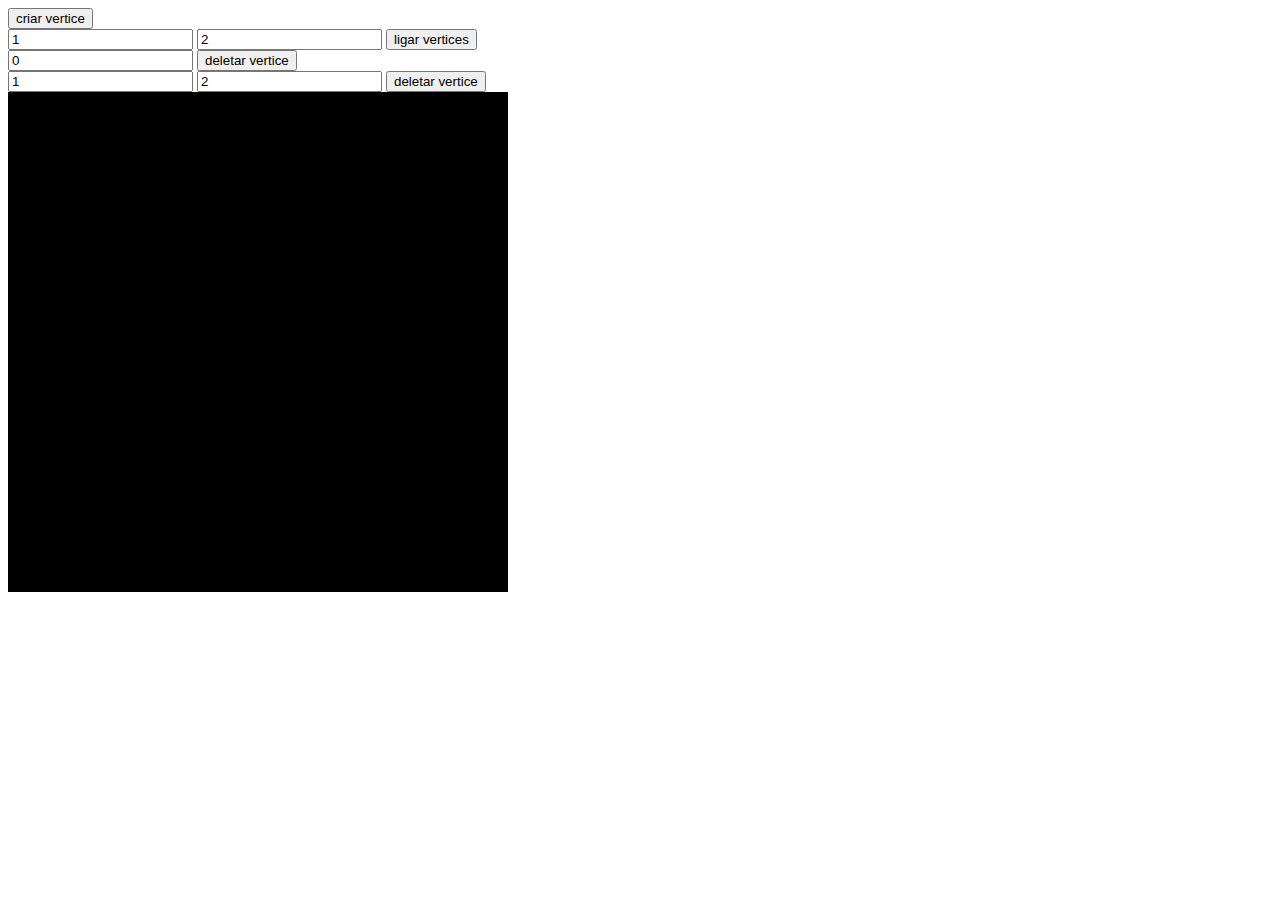
==== index.html @ 181570d0 "Agora a função atualizar_status() faz um desenho, no lugar de imprimir o grafo na tela. Através de m" ====
<html>
<head>
<script type="text/javascript" src="estrutura.js"> </script>
</head>
<body>

<input id="vertbutton" type="button" value="criar vertice" onclick="inserir_vertice()"/>
<br />

<input id="linkvertice1text" type="text" value="1" />
<input id="linkvertice2text" type="text" value="2" />
<input id="linkbutton" type="button" value="ligar vertices" onclick="inserir_link()" />
<br />

<input id="verticedeletetext" type="text" value="0" />
<input id="verticedeletebutton" type="button" value="deletar vertice" onclick="deletar_vertice()">
<br />

<input id="linkdelete1text" type="text" value="1" />
<input id="linkdelete2text" type="text" value="2" />
<input id="verticedeletebutton" type="button" value="deletar vertice" onclick="deletar_link()">
<br />

<div id="statusdiv" height="500" width="500"> </div>
<canvas id="area" width="500" height="500">
</canvas>
</body>
</html>
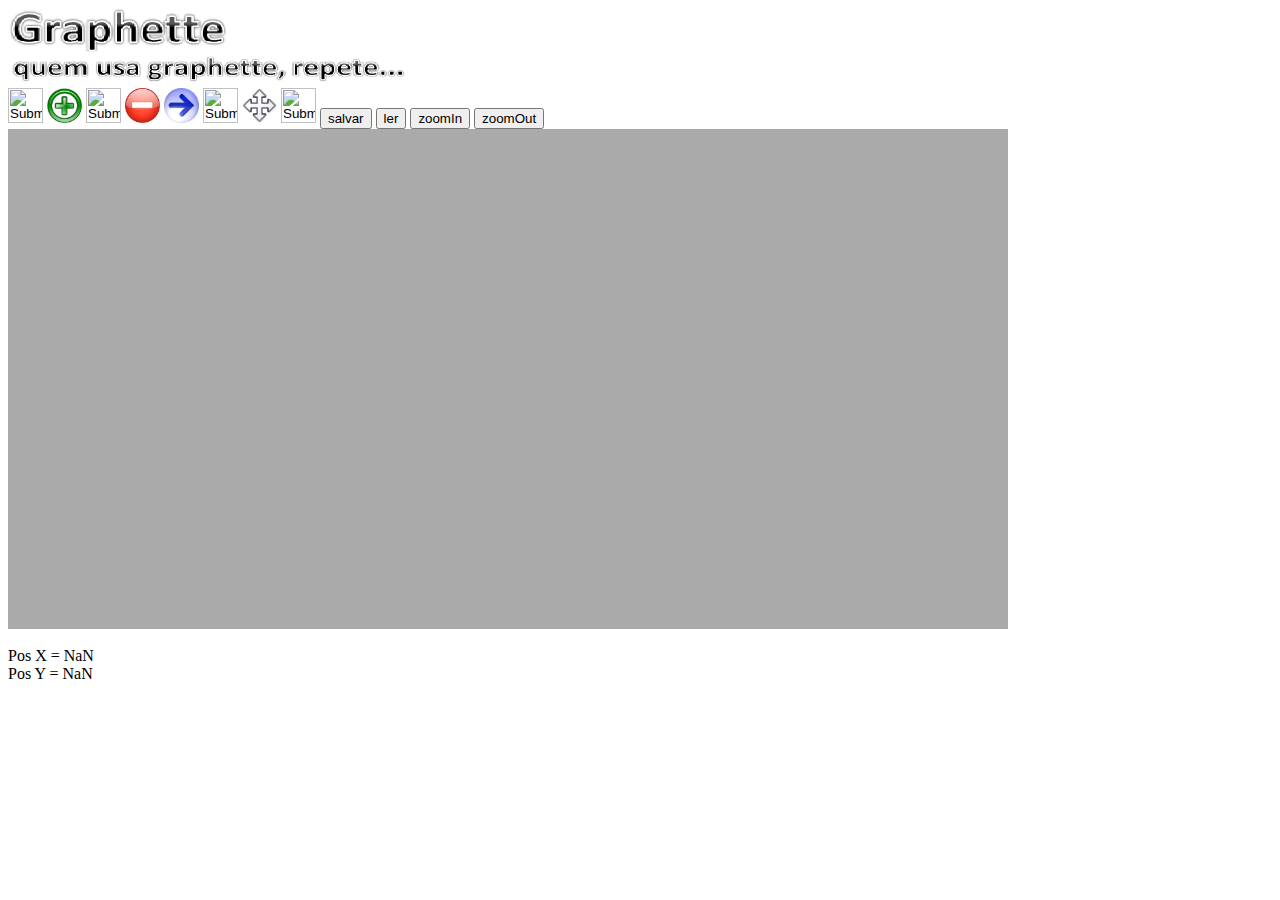
==== commit acb594e6: "apagado a newindex e estruturasjs" ====
--- a/index.html
+++ b/index.html
@@ -1,29 +1,49 @@
 <html>
+
 <head>
-<script type="text/javascript" src="estrutura.js"> </script>
 </head>
-<body>
 
-<input id="vertbutton" type="button" value="criar vertice" onclick="inserir_vertice()"/>
-<br />
+<body >
+	
+	<img src="titulo.png" width="400" height="80">
+	<br />
+	
+	<input id="criaGrafo" type=image src="plusGrafo.png" width="35" height="35" />
+	
+	<input id="criaVertice" type=image src="plus.png" width="35" height="35" />
+	
+	<input id="deletaGrafo" type=image src="minusGrafo.png" width="35" height="35" />
+	
+	<input id="deletaVertice" type=image src="minus.png" width="35" height="35" />
+	
+	<input id="ligaVertice" type=image src="seta.jpg" width="35" height="35" />
+	
+	<input id="moverGrafo" type=image src="moveGrafo.png" width="35" height="35" /> 
+	
+	<input id="mover" type=image src="move.png" width="35" height="35" /> 
+	
+	<input id="selecionarGrafo" type=image src="selecionarGrafo.png" width="35" height="35" /> 
 
-<input id="linkvertice1text" type="text" value="1" />
-<input id="linkvertice2text" type="text" value="2" />
-<input id="linkbutton" type="button" value="ligar vertices" onclick="inserir_link()" />
-<br />
+	<input type="button" value="salvar" id="salvar" /> 
 
-<input id="verticedeletetext" type="text" value="0" />
-<input id="verticedeletebutton" type="button" value="deletar vertice" onclick="deletar_vertice()">
-<br />
+	<input type="button" value="ler" id="ler" />
 
-<input id="linkdelete1text" type="text" value="1" />
-<input id="linkdelete2text" type="text" value="2" />
-<input id="verticedeletebutton" type="button" value="deletar vertice" onclick="deletar_link()">
-<br />
+	<input type="button" value="zoomIn" id="zoomIn" />
 
-<div id="statusdiv" height="500" width="500"> </div>
-<canvas id="area" width="500" height="500">
-</canvas>
+	<input type="button" value="zoomOut" id="zoomOut" />
+	
+	<br />
+	
+	<canvas id="canvas" width="1000" height="500">	
+	</canvas>
+	
+	<div id="posXY" ></div>
+
+	<script type="text/javascript" src="javascript/EditorGrafos.js"></script>
+	<script type="text/javascript" src="javascript/Vertice.js"></script>
+	<script type="text/javascript" src="javascript/Aresta.js"></script>
+	<script type="text/javascript" src="javascript/Grafo.js"></script>
 </body>
+
 </html>
 
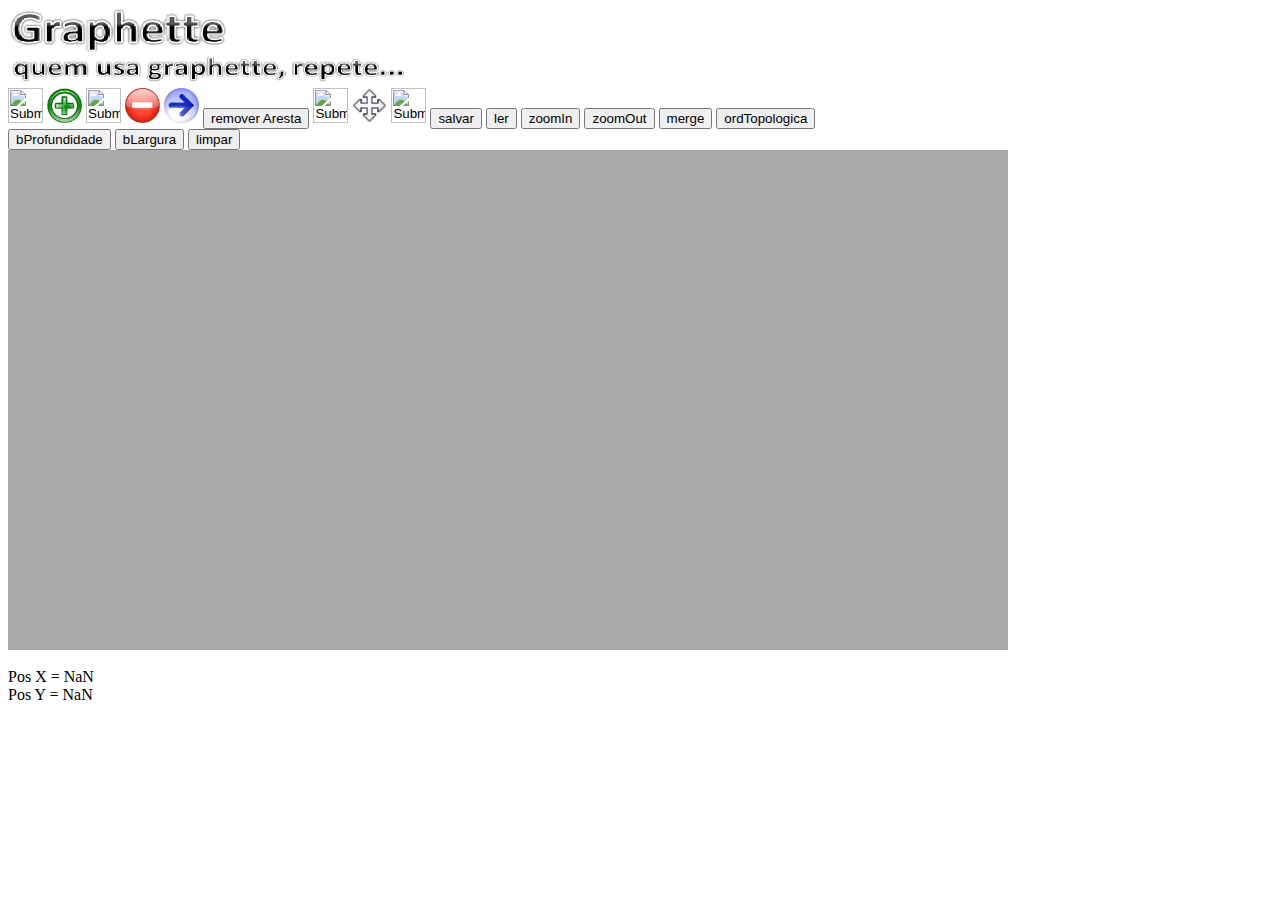
==== commit d2b8773c: "Implementado algoritimo de Organizacao Topologica" ====
--- a/index.html
+++ b/index.html
@@ -18,6 +18,8 @@
 	
 	<input id="ligaVertice" type=image src="seta.jpg" width="35" height="35" />
 	
+	<input id="deletaAresta" type="button" value="remover Aresta">
+	
 	<input id="moverGrafo" type=image src="moveGrafo.png" width="35" height="35" /> 
 	
 	<input id="mover" type=image src="move.png" width="35" height="35" /> 
@@ -32,8 +34,18 @@
 
 	<input type="button" value="zoomOut" id="zoomOut" />
 	
+	<input type="button" value="merge" id="merge" />
+
+	<input type="button" value="ordTopologica" id="ordTopologica" />
+	
 	<br />
+
+	<input type="button" value="bProfundidade" id="bProfundidade" />
+	<input type="button" value="bLargura" id="bLargura" />
+	<input type="button" value="limpar" id="limpar" />
 	
+	<br />
+
 	<canvas id="canvas" width="1000" height="500">	
 	</canvas>
 	
@@ -43,6 +55,8 @@
 	<script type="text/javascript" src="javascript/Vertice.js"></script>
 	<script type="text/javascript" src="javascript/Aresta.js"></script>
 	<script type="text/javascript" src="javascript/Grafo.js"></script>
+	<script type="text/javascript" src="javascript/Algoritmo.js"></script>
+
 </body>
 
 </html>
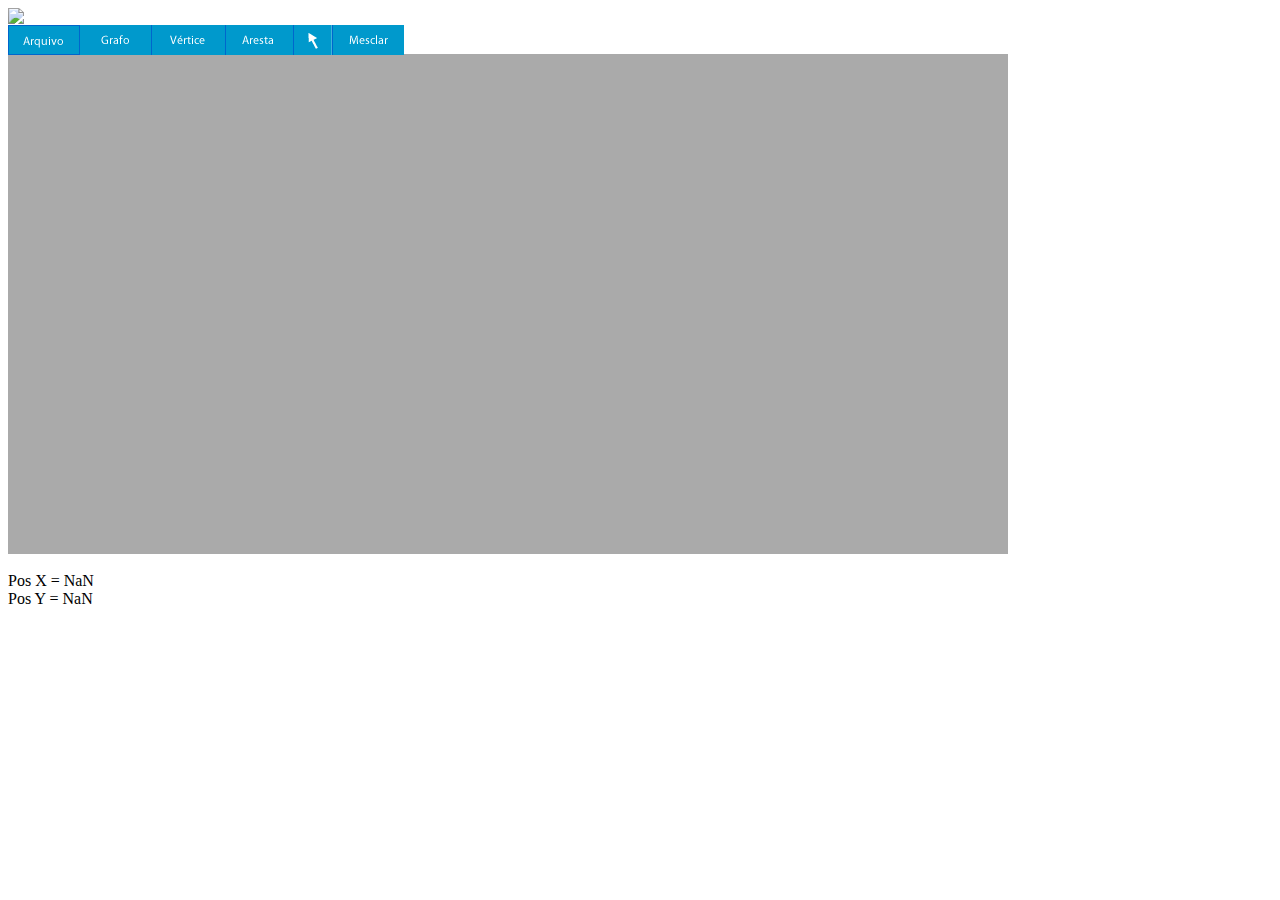
==== commit e578be4d: "atualizacao da interface grafica. Falta concluir." ====
--- a/index.html
+++ b/index.html
@@ -1,9 +1,97 @@
 <html>
 
 <head>
+<title>H5 - Editor de grafos</title>
+
+<script language="JavaScript1.2" type="text/javascript" src="preloadMenu.js"> </script>
+<script language="JavaScript1.2" type="text/javascript" src="mm_css_menu.js"></script>
+<style type="text/css" media="screen">
+	@import url("menu.css.css");
+</style>
 </head>
 
-<body >
+<body onload="MM_preloadImages('../mouse_sobre_seta.png','mouse_sobre_seta.png','mouse_sobre_mesclar.png');">
+	
+<div>
+<img src="imagens/titulo.png" /> 
+</div>
+
+
+	
+<div id="FWTableContainer333835985">
+<table style="display: inline-table;" border="0" cellpadding="0" cellspacing="0" width="500">
+<!-- fwtable fwsrc="original.png" fwpage="Page 1" fwbase="menu.css.gif" fwstyle="Dreamweaver" fwdocid = "333835985" fwnested="0" -->
+  <tr>
+   <td><img src="spacer.gif" width="72" height="1" border="0" alt="" /></td>
+   <td><img src="spacer.gif" width="71" height="1" border="0" alt="" /></td>
+   <td><img src="spacer.gif" width="74" height="1" border="0" alt="" /></td>
+   <td><img src="spacer.gif" width="68" height="1" border="0" alt="" /></td>
+   <td><img src="spacer.gif" width="39" height="1" border="0" alt="" /></td>
+   <td><img src="spacer.gif" width="72" height="1" border="0" alt="" /></td>
+   <td><img src="spacer.gif" width="104" height="1" border="0" alt="" /></td>
+   <td><img src="spacer.gif" width="1" height="1" border="0" alt="" /></td>
+  </tr>
+
+  <tr>
+   <td><a href="javascript:;" onmouseout="MM_menuStartTimeout(250);" onmouseover="MM_menuShowMenu('MMMenuContainer1110145143_0', 'MMMenu1110145143_0',0,30,'arquivo');"><img name="arquivo" src="arquivo.gif" width="72" height="30" border="0" id="arquivo" alt="" /></a></td>
+   <td><a href="javascript:;" onmouseout="MM_menuStartTimeout(250);" onmouseover="MM_menuShowMenu('MMMenuContainer1110145014_1', 'MMMenu1110145014_1',0,30,'grafo');"><img name="grafo" src="grafo.gif" width="71" height="30" border="0" id="grafo" alt="" /></a></td>
+   <td><a href="javascript:;" onmouseout="MM_menuStartTimeout(250);" onmouseover="MM_menuShowMenu('MMMenuContainer1110144923_2', 'MMMenu1110144923_2',0,30,'vertice');"><img name="vertice" src="vertice.gif" width="74" height="30" border="0" id="vertice" alt="" /></a></td>
+   <td><a href="javascript:;" onmouseout="MM_menuStartTimeout(250);" onmouseover="MM_menuShowMenu('MMMenuContainer1110144921_3', 'MMMenu1110144921_3',0,30,'aresta');"><img name="aresta" src="aresta.gif" width="68" height="30" border="0" id="aresta" alt="" /></a></td>
+   <td><a href="javascript:;" onmouseout="MM_swapImgRestore();" onmouseover="MM_swapImage('seta','','../mouse_sobre_seta.png','seta','','mouse_sobre_seta.png',1);"><img name="seta" src="seta.gif" width="39" height="30" border="0" id="seta" alt="" /></a></td>
+   <td><a href="javascript:;" onmouseout="MM_swapImgRestore();" onmouseover="MM_swapImage('mesclar','','mouse_sobre_mesclar.png',1);" onclick="mesclarGrafo();"><img name="mesclar" src="mesclar.gif" width="72" height="30" border="0" id="mesclar" alt="" /></a></td>
+   <td><img name="menucss_r1_c7" src="menu.css_r1_c7.gif" width="104" height="30" border="0" id="menucss_r1_c7" alt="" /></td>
+   <td><img src="spacer.gif" width="1" height="30" border="0" alt="" /></td>
+  </tr>
+</table>
+<div id="MMMenuContainer1110145143_0">
+	<div id="MMMenu1110145143_0" onmouseout="MM_menuStartTimeout(250);" onmouseover="MM_menuResetTimeout();">
+		<a href="javascript:;" id="MMMenu1110145143_0_Item_0" class="MMMIFVStyleMMMenu1110145143_0" onmouseover="MM_menuOverMenuItem('MMMenu1110145143_0');" onclick="salvarGrafo();">
+			Salvar
+		</a>
+		<a href="javascript:;" id="MMMenu1110145143_0_Item_1" class="MMMIVStyleMMMenu1110145143_0" onmouseover="MM_menuOverMenuItem('MMMenu1110145143_0');" onclick="lerGrafo();">
+			Carregar
+		</a>
+	</div>
+</div>
+<div id="MMMenuContainer1110145014_1">
+	<div id="MMMenu1110145014_1" onmouseout="MM_menuStartTimeout(250);" onmouseover="MM_menuResetTimeout();">
+		<a href="javascript:;" id="MMMenu1110145014_1_Item_0" class="MMMIFVStyleMMMenu1110145014_1" onmouseover="MM_menuOverMenuItem('MMMenu1110145014_1');" onclick="inserirGrafo();" >
+			Novo&nbsp;Grafo
+		</a>
+		<a href="javascript:;" id="MMMenu1110145014_1_Item_1" class="MMMIVStyleMMMenu1110145014_1" onmouseover="MM_menuOverMenuItem('MMMenu1110145014_1');" onclick="removerGrafo();" >
+			Deletar&nbsp;Grafo
+		</a>
+	</div>
+</div>
+<div id="MMMenuContainer1110144923_2">
+	<div id="MMMenu1110144923_2" onmouseout="MM_menuStartTimeout(250);" onmouseover="MM_menuResetTimeout();">
+		<a href="javascript:;" id="MMMenu1110144923_2_Item_0" class="MMMIFVStyleMMMenu1110144923_2" onmouseover="MM_menuOverMenuItem('MMMenu1110144923_2');" onclick="inserirVertice();" >
+			Adicionar&nbsp;V&eacute;rtice 
+		</a>
+		<a href="javascript:;" id="MMMenu1110144923_2_Item_1" class="MMMIVStyleMMMenu1110144923_2" onmouseover="MM_menuOverMenuItem('MMMenu1110144923_2');" onclick="removerVertice();" >
+			Remover&nbsp;V&eacute;rtice
+		</a>
+	</div>
+</div>
+<div id="MMMenuContainer1110144921_3">
+	<div id="MMMenu1110144921_3" onmouseout="MM_menuStartTimeout(250);" onmouseover="MM_menuResetTimeout();">
+		<a href="javascript:;" id="MMMenu1110144921_3_Item_0" class="MMMIFVStyleMMMenu1110144921_3" onmouseover="MM_menuOverMenuItem('MMMenu1110144921_3');" onclick="inserirAresta();">
+			Criar&nbsp;Aresta
+		</a>
+		<a href="javascript:;" id="MMMenu1110144921_3_Item_1" class="MMMIVStyleMMMenu1110144921_3" onmouseover="MM_menuOverMenuItem('MMMenu1110144921_3');" onclick="removerAresta();">
+			Remover&nbsp;Aresta
+		</a>
+	</div>
+</div>
+</div>
+	
+	
+	
+
+	
+	
+	<!--
+	
 	
 	<img src="titulo.png" width="400" height="80">
 	<br />
@@ -17,6 +105,8 @@
 	<input id="deletaVertice" type=image src="minus.png" width="35" height="35" />
 	
 	<input id="ligaVertice" type=image src="seta.jpg" width="35" height="35" />
+	
+	<input type="button" value=" -- " id="ligacaoBi" />
 	
 	<input id="deletaAresta" type="button" value="remover Aresta">
 	
@@ -38,13 +128,19 @@
 
 	<input type="button" value="ordTopologica" id="ordTopologica" />
 	
+	
 	<br />
 
 	<input type="button" value="bProfundidade" id="bProfundidade" />
 	<input type="button" value="bLargura" id="bLargura" />
 	<input type="button" value="limpar" id="limpar" />
+	<input type="button" value="kruskal" id="kruskal" />
+	<input type="button" value="djikstra" id="djikstra" />
 	
+
 	<br />
+	-->
+	
 
 	<canvas id="canvas" width="1000" height="500">	
 	</canvas>
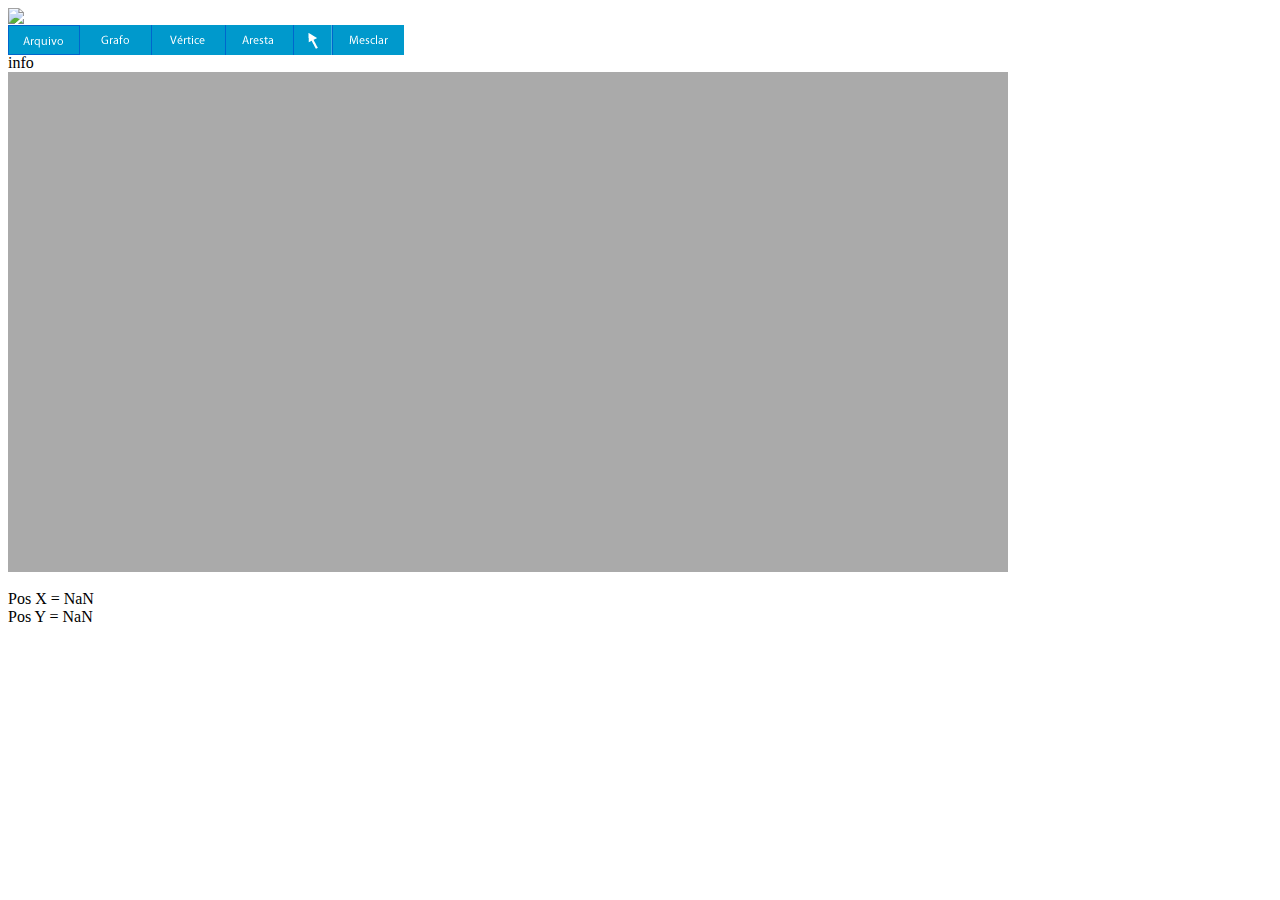
==== commit d6bc9d00: "esboco de links para selecionar grafos." ====
--- a/index.html
+++ b/index.html
@@ -10,7 +10,7 @@
 </style>
 </head>
 
-<body onload="MM_preloadImages('../mouse_sobre_seta.png','mouse_sobre_seta.png','mouse_sobre_mesclar.png');">
+<body onload="MM_preloadImages('mouse_sobre_seta.png','mouse_sobre_seta.png','mouse_sobre_mesclar.png');">
 	
 <div>
 <img src="imagens/titulo.png" /> 
@@ -37,7 +37,7 @@
    <td><a href="javascript:;" onmouseout="MM_menuStartTimeout(250);" onmouseover="MM_menuShowMenu('MMMenuContainer1110145014_1', 'MMMenu1110145014_1',0,30,'grafo');"><img name="grafo" src="grafo.gif" width="71" height="30" border="0" id="grafo" alt="" /></a></td>
    <td><a href="javascript:;" onmouseout="MM_menuStartTimeout(250);" onmouseover="MM_menuShowMenu('MMMenuContainer1110144923_2', 'MMMenu1110144923_2',0,30,'vertice');"><img name="vertice" src="vertice.gif" width="74" height="30" border="0" id="vertice" alt="" /></a></td>
    <td><a href="javascript:;" onmouseout="MM_menuStartTimeout(250);" onmouseover="MM_menuShowMenu('MMMenuContainer1110144921_3', 'MMMenu1110144921_3',0,30,'aresta');"><img name="aresta" src="aresta.gif" width="68" height="30" border="0" id="aresta" alt="" /></a></td>
-   <td><a href="javascript:;" onmouseout="MM_swapImgRestore();" onmouseover="MM_swapImage('seta','','../mouse_sobre_seta.png','seta','','mouse_sobre_seta.png',1);"><img name="seta" src="seta.gif" width="39" height="30" border="0" id="seta" alt="" /></a></td>
+   <td><a href="javascript:;" onmouseout="MM_swapImgRestore();" onmouseover="MM_swapImage('seta','','mouse_sobre_seta.png','seta','','mouse_sobre_seta.png',1);" onclick="selecionar();"><img name="seta" src="seta.gif" width="39" height="30" border="0" id="seta" alt="" /></a></td>
    <td><a href="javascript:;" onmouseout="MM_swapImgRestore();" onmouseover="MM_swapImage('mesclar','','mouse_sobre_mesclar.png',1);" onclick="mesclarGrafo();"><img name="mesclar" src="mesclar.gif" width="72" height="30" border="0" id="mesclar" alt="" /></a></td>
    <td><img name="menucss_r1_c7" src="menu.css_r1_c7.gif" width="104" height="30" border="0" id="menucss_r1_c7" alt="" /></td>
    <td><img src="spacer.gif" width="1" height="30" border="0" alt="" /></td>
@@ -84,67 +84,10 @@
 	</div>
 </div>
 </div>
-	
-	
-	
 
-	
-	
-	<!--
-	
-	
-	<img src="titulo.png" width="400" height="80">
-	<br />
-	
-	<input id="criaGrafo" type=image src="plusGrafo.png" width="35" height="35" />
-	
-	<input id="criaVertice" type=image src="plus.png" width="35" height="35" />
-	
-	<input id="deletaGrafo" type=image src="minusGrafo.png" width="35" height="35" />
-	
-	<input id="deletaVertice" type=image src="minus.png" width="35" height="35" />
-	
-	<input id="ligaVertice" type=image src="seta.jpg" width="35" height="35" />
-	
-	<input type="button" value=" -- " id="ligacaoBi" />
-	
-	<input id="deletaAresta" type="button" value="remover Aresta">
-	
-	<input id="moverGrafo" type=image src="moveGrafo.png" width="35" height="35" /> 
-	
-	<input id="mover" type=image src="move.png" width="35" height="35" /> 
-	
-	<input id="selecionarGrafo" type=image src="selecionarGrafo.png" width="35" height="35" /> 
-
-	<input type="button" value="salvar" id="salvar" /> 
-
-	<input type="button" value="ler" id="ler" />
-
-	<input type="button" value="zoomIn" id="zoomIn" />
-
-	<input type="button" value="zoomOut" id="zoomOut" />
-	
-	<input type="button" value="merge" id="merge" />
-
-	<input type="button" value="ordTopologica" id="ordTopologica" />
-	
-	
-	<br />
-
-	<input type="button" value="bProfundidade" id="bProfundidade" />
-	<input type="button" value="bLargura" id="bLargura" />
-	<input type="button" value="limpar" id="limpar" />
-	<input type="button" value="kruskal" id="kruskal" />
-	<input type="button" value="djikstra" id="djikstra" />
-	
-
-	<br />
-	-->
-	
-
-	<canvas id="canvas" width="1000" height="500">	
-	</canvas>
-	
+	<div id="infoNo">info</div>
+	<canvas id="canvas" width="1000" height="500"></canvas>
+	<div id="linksGrafos"></div>
 	<div id="posXY" ></div>
 
 	<script type="text/javascript" src="javascript/EditorGrafos.js"></script>
@@ -152,7 +95,7 @@
 	<script type="text/javascript" src="javascript/Aresta.js"></script>
 	<script type="text/javascript" src="javascript/Grafo.js"></script>
 	<script type="text/javascript" src="javascript/Algoritmo.js"></script>
-
+	<style type="text/css" media="screen"> @import url("css/editorGrafos.css"); </style>
 </body>
 
 </html>
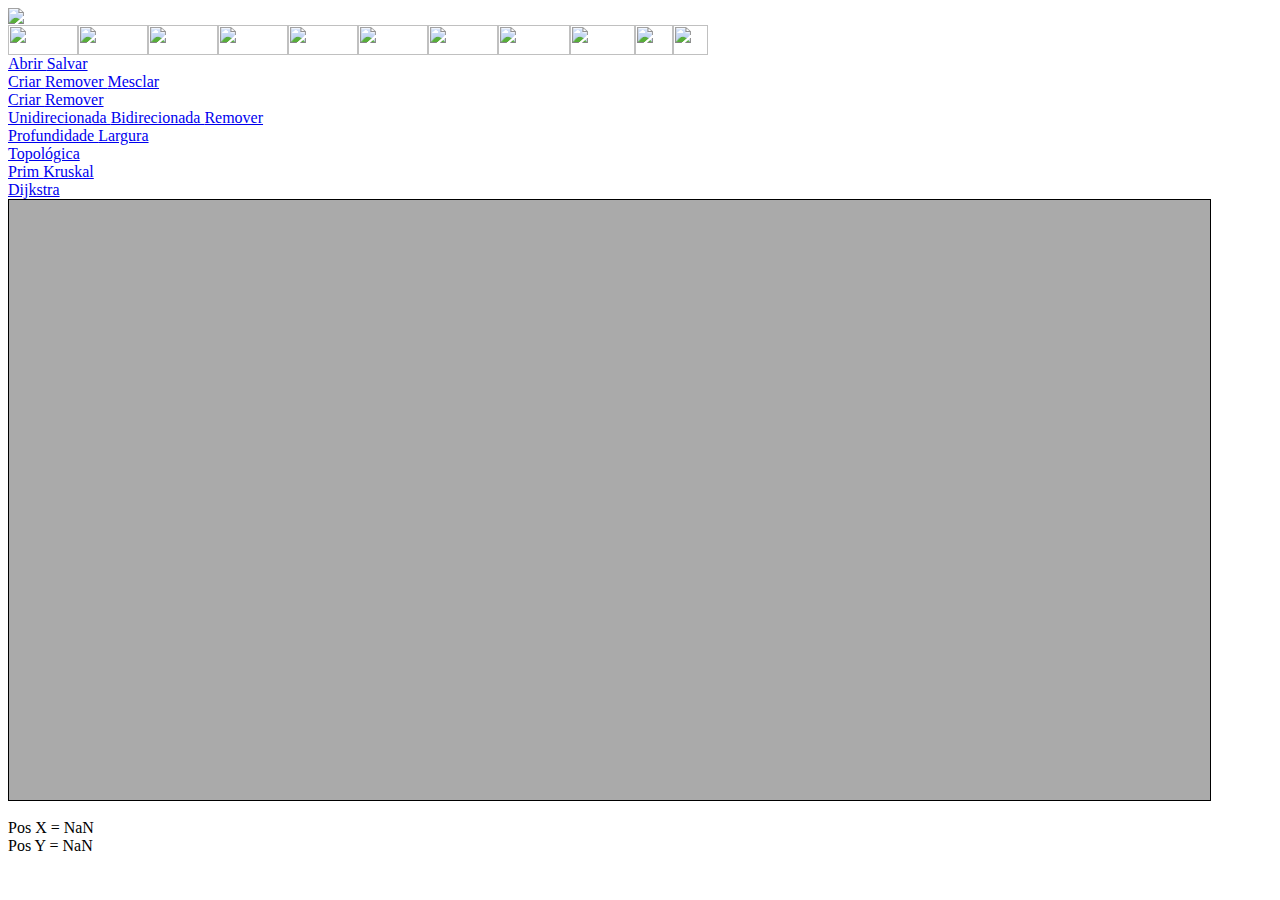
==== commit fe4249df: "Projeto funcionando." ====
--- a/index.html
+++ b/index.html
@@ -3,87 +3,139 @@
 <head>
 <title>H5 - Editor de grafos</title>
 
-<script language="JavaScript1.2" type="text/javascript" src="preloadMenu.js"> </script>
+<script language="JavaScript1.2" type="text/javascript" src="preload_menu.js"> </script>
 <script language="JavaScript1.2" type="text/javascript" src="mm_css_menu.js"></script>
 <style type="text/css" media="screen">
-	@import url("menu.css.css");
+	@import url("./menu.css");
 </style>
 </head>
 
-<body onload="MM_preloadImages('mouse_sobre_seta.png','mouse_sobre_seta.png','mouse_sobre_mesclar.png');">
+<body onload="MM_preloadImages('imagens/menu_r1_c14_s2.gif','imagens/selecionar_s2.gif');">
 	
-<div>
-<img src="imagens/titulo.png" /> 
-</div>
+	<div>
+	<img src="imagens/titulo.png" /> 
+	</div>
+	
+	<div id="FWTableContainer1707048917">
+	<table style="display: inline-table;" border="0" cellpadding="0" cellspacing="0" width="700">
+	<!-- fwtable fwsrc="original.png" fwpage="Page 1" fwbase="menu.gif" fwstyle="Dreamweaver" fwdocid = "1707048917" fwnested="0" -->
+	  <tr>
+	   <td><img src="imagens/spacer.gif" width="70" height="1" border="0" alt="" /></td>
+	   <td><img src="imagens/spacer.gif" width="70" height="1" border="0" alt="" /></td>
+	   <td><img src="imagens/spacer.gif" width="70" height="1" border="0" alt="" /></td>
+	   <td><img src="imagens/spacer.gif" width="70" height="1" border="0" alt="" /></td>
+	   <td><img src="imagens/spacer.gif" width="2" height="1" border="0" alt="" /></td>
+	   <td><img src="imagens/spacer.gif" width="68" height="1" border="0" alt="" /></td>
+	   <td><img src="imagens/spacer.gif" width="2" height="1" border="0" alt="" /></td>
+	   <td><img src="imagens/spacer.gif" width="68" height="1" border="0" alt="" /></td>
+	   <td><img src="imagens/spacer.gif" width="2" height="1" border="0" alt="" /></td>
+	   <td><img src="imagens/spacer.gif" width="68" height="1" border="0" alt="" /></td>
+	   <td><img src="imagens/spacer.gif" width="2" height="1" border="0" alt="" /></td>
+	   <td><img src="imagens/spacer.gif" width="68" height="1" border="0" alt="" /></td>
+	   <td><img src="imagens/spacer.gif" width="2" height="1" border="0" alt="" /></td>
+	   <td><img src="imagens/spacer.gif" width="65" height="1" border="0" alt="" /></td>
+	   <td><img src="imagens/spacer.gif" width="5" height="1" border="0" alt="" /></td>
+	   <td><img src="imagens/spacer.gif" width="33" height="1" border="0" alt="" /></td>
+	   <td><img src="imagens/spacer.gif" width="35" height="1" border="0" alt="" /></td>
+	   <td><img src="imagens/spacer.gif" width="1" height="1" border="0" alt="" /></td>
+	  </tr>
 
-
-	
-<div id="FWTableContainer333835985">
-<table style="display: inline-table;" border="0" cellpadding="0" cellspacing="0" width="500">
-<!-- fwtable fwsrc="original.png" fwpage="Page 1" fwbase="menu.css.gif" fwstyle="Dreamweaver" fwdocid = "333835985" fwnested="0" -->
-  <tr>
-   <td><img src="spacer.gif" width="72" height="1" border="0" alt="" /></td>
-   <td><img src="spacer.gif" width="71" height="1" border="0" alt="" /></td>
-   <td><img src="spacer.gif" width="74" height="1" border="0" alt="" /></td>
-   <td><img src="spacer.gif" width="68" height="1" border="0" alt="" /></td>
-   <td><img src="spacer.gif" width="39" height="1" border="0" alt="" /></td>
-   <td><img src="spacer.gif" width="72" height="1" border="0" alt="" /></td>
-   <td><img src="spacer.gif" width="104" height="1" border="0" alt="" /></td>
-   <td><img src="spacer.gif" width="1" height="1" border="0" alt="" /></td>
-  </tr>
-
-  <tr>
-   <td><a href="javascript:;" onmouseout="MM_menuStartTimeout(250);" onmouseover="MM_menuShowMenu('MMMenuContainer1110145143_0', 'MMMenu1110145143_0',0,30,'arquivo');"><img name="arquivo" src="arquivo.gif" width="72" height="30" border="0" id="arquivo" alt="" /></a></td>
-   <td><a href="javascript:;" onmouseout="MM_menuStartTimeout(250);" onmouseover="MM_menuShowMenu('MMMenuContainer1110145014_1', 'MMMenu1110145014_1',0,30,'grafo');"><img name="grafo" src="grafo.gif" width="71" height="30" border="0" id="grafo" alt="" /></a></td>
-   <td><a href="javascript:;" onmouseout="MM_menuStartTimeout(250);" onmouseover="MM_menuShowMenu('MMMenuContainer1110144923_2', 'MMMenu1110144923_2',0,30,'vertice');"><img name="vertice" src="vertice.gif" width="74" height="30" border="0" id="vertice" alt="" /></a></td>
-   <td><a href="javascript:;" onmouseout="MM_menuStartTimeout(250);" onmouseover="MM_menuShowMenu('MMMenuContainer1110144921_3', 'MMMenu1110144921_3',0,30,'aresta');"><img name="aresta" src="aresta.gif" width="68" height="30" border="0" id="aresta" alt="" /></a></td>
-   <td><a href="javascript:;" onmouseout="MM_swapImgRestore();" onmouseover="MM_swapImage('seta','','mouse_sobre_seta.png','seta','','mouse_sobre_seta.png',1);" onclick="selecionar();"><img name="seta" src="seta.gif" width="39" height="30" border="0" id="seta" alt="" /></a></td>
-   <td><a href="javascript:;" onmouseout="MM_swapImgRestore();" onmouseover="MM_swapImage('mesclar','','mouse_sobre_mesclar.png',1);" onclick="mesclarGrafo();"><img name="mesclar" src="mesclar.gif" width="72" height="30" border="0" id="mesclar" alt="" /></a></td>
-   <td><img name="menucss_r1_c7" src="menu.css_r1_c7.gif" width="104" height="30" border="0" id="menucss_r1_c7" alt="" /></td>
-   <td><img src="spacer.gif" width="1" height="30" border="0" alt="" /></td>
-  </tr>
-</table>
-<div id="MMMenuContainer1110145143_0">
-	<div id="MMMenu1110145143_0" onmouseout="MM_menuStartTimeout(250);" onmouseover="MM_menuResetTimeout();">
-		<a href="javascript:;" id="MMMenu1110145143_0_Item_0" class="MMMIFVStyleMMMenu1110145143_0" onmouseover="MM_menuOverMenuItem('MMMenu1110145143_0');" onclick="salvarGrafo();">
-			Salvar
+	  <tr>
+	   <td><a href="javascript:;" onmouseout="MM_menuStartTimeout(100);" onmouseover="MM_menuShowMenu('MMMenuContainer1122155727_0', 'MMMenu1122155727_0',0,30,'arquivo_s1');"><img name="arquivo_s1" src="imagens/arquivo_s1.gif" width="70" height="30" border="0" id="arquivo_s1" alt="" /></a></td>
+	   <td><a href="javascript:;" onmouseout="MM_menuStartTimeout(100);" onmouseover="MM_menuShowMenu('MMMenuContainer1122155654_1', 'MMMenu1122155654_1',0,30,'grafos_s1');"><img name="grafos_s1" src="imagens/grafos_s1.gif" width="70" height="30" border="0" id="grafos_s1" alt="" /></a></td>
+	   <td><a href="javascript:;" onmouseout="MM_menuStartTimeout(100);" onmouseover="MM_menuShowMenu('MMMenuContainer1122160925_2', 'MMMenu1122160925_2',0,30,'vertices_s1');"><img name="vertices_s1" src="imagens/vertices_s1.gif" width="70" height="30" border="0" id="vertices_s1" alt="" /></a></td>
+	   <td><a href="javascript:;" onmouseout="MM_menuStartTimeout(100);" onmouseover="MM_menuShowMenu('MMMenuContainer1122160944_3', 'MMMenu1122160944_3',0,30,'arestas_s1');"><img name="arestas_s1" src="imagens/arestas_s1.gif" width="70" height="30" border="0" id="arestas_s1" alt="" /></a></td>
+	   <td colspan="2"><a href="javascript:;" onmouseout="MM_menuStartTimeout(100);" onmouseover="MM_menuShowMenu('MMMenuContainer1122161030_4', 'MMMenu1122161030_4',0,30,'busca_s1');"><img name="busca_s1" src="imagens/busca_s1.gif" width="70" height="30" border="0" id="busca_s1" alt="" /></a></td>
+	   <td colspan="2"><a href="javascript:;" onmouseout="MM_menuStartTimeout(100);" onmouseover="MM_menuShowMenu('MMMenuContainer1122161052_5', 'MMMenu1122161052_5',0,30,'ordenacao_s1');"><img name="ordenacao_s1" src="imagens/ordenacao_s1.gif" width="70" height="30" border="0" id="ordenacao_s1" alt="" /></a></td>
+	   <td colspan="2"><a href="javascript:;" onmouseout="MM_menuStartTimeout(100);" onmouseover="MM_menuShowMenu('MMMenuContainer1122161156_6', 'MMMenu1122161156_6',0,30,'arv_g_min_s1');"><img name="arv_g_min_s1" src="imagens/arv_g_min_s1.gif" width="70" height="30" border="0" id="arv_g_min_s1" alt="" /></a></td>
+	   <td colspan="3"><a href="javascript:;" onmouseout="MM_menuStartTimeout(100);" onmouseover="MM_menuShowMenu('MMMenuContainer1122161315_7', 'MMMenu1122161315_7',0,30,'cam_min_s1');"><img name="cam_min_s1" src="imagens/cam_min_s1.gif" width="72" height="30" border="0" id="cam_min_s1" alt="" /></a></td>
+	   <td><a href="javascript:;" onmouseout="MM_swapImgRestore();" onmouseover="MM_swapImage('menu_r1_c14_s1','','imagens/menu_r1_c14_s2.gif',1);"><img name="menu_r1_c14_s1" src="imagens/menu_r1_c14_s1.gif" width="65" height="30" border="0" id="menu_r1_c14_s1" alt="" /></a></td> <!-- COLORACAO -->
+	   <td colspan="2"><a href="javascript:;" onmouseout="MM_swapImgRestore();" onmouseover="MM_swapImage('selecionar_s1','','imagens/selecionar_s2.gif',1);"><img name="selecionar_s1" src="imagens/selecionar_s1.gif" width="38" height="30" border="0" id="selecionar_s1" alt="" onclick="selecionarAcao(10);" /></a></td> <!-- SELECIONAR -->
+	   <td><img name="menu_r1_c17_s1" src="imagens/menu_r1_c17_s1.gif" width="35" height="30" border="0" id="menu_r1_c17_s1" alt="" /></td>
+	   <td><img src="imagens/spacer.gif" width="1" height="30" border="0" alt="" /></td>
+	  </tr>
+	</table>
+	<div id="MMMenuContainer1122155727_0">
+		<div id="MMMenu1122155727_0" onmouseout="MM_menuStartTimeout(100);" onmouseover="MM_menuResetTimeout();">
+			<a href="javascript:;" id="MMMenu1122155727_0_Item_0" class="MMMIFVStyleMMMenu1122155727_0" onmouseover="MM_menuOverMenuItem('MMMenu1122155727_0');" onclick="lerGrafo();">
+				Abrir
+			</a>
+			<a href="javascript:;" id="MMMenu1122155727_0_Item_1" class="MMMIVStyleMMMenu1122155727_0" onmouseover="MM_menuOverMenuItem('MMMenu1122155727_0');" onclick="salvarGrafo();">
+				Salvar
+			</a>
+		</div>
+	</div>
+	<div id="MMMenuContainer1122155654_1">
+		<div id="MMMenu1122155654_1" onmouseout="MM_menuStartTimeout(100);" onmouseover="MM_menuResetTimeout();">
+			<a href="javascript:;" id="MMMenu1122155654_1_Item_0" class="MMMIFVStyleMMMenu1122155654_1" onmouseover="MM_menuOverMenuItem('MMMenu1122155654_1');" onclick="inserirGrafo();"> <!-- CRIAR GRAFO -->
+				Criar
+			</a>
+			<a href="javascript:;" id="MMMenu1122155654_1_Item_1" class="MMMIVStyleMMMenu1122155654_1" onmouseover="MM_menuOverMenuItem('MMMenu1122155654_1');" onclick="removerGrafo();"> 	<!-- REMOVER GRAFO -->
+				Remover
+			</a>
+			<a href="javascript:;" id="MMMenu1122155654_1_Item_2" class="MMMIVStyleMMMenu1122155654_1" onmouseover="MM_menuOverMenuItem('MMMenu1122155654_1');"> 							<!-- MESCLAR GRAFO -->
+				Mesclar
+			</a>
+		</div>
+	</div>
+	<div id="MMMenuContainer1122160925_2">
+		<div id="MMMenu1122160925_2" onmouseout="MM_menuStartTimeout(100);" onmouseover="MM_menuResetTimeout();">
+			<a href="javascript:;" id="MMMenu1122160925_2_Item_0" class="MMMIFVStyleMMMenu1122160925_2" onmouseover="MM_menuOverMenuItem('MMMenu1122160925_2');" onclick="selecionarAcao(1);"> 	<!-- CRIAR VERTICES -->
+				Criar
+			</a>
+			<a href="javascript:;" id="MMMenu1122160925_2_Item_1" class="MMMIVStyleMMMenu1122160925_2" onmouseover="MM_menuOverMenuItem('MMMenu1122160925_2');" onclick="selecionarAcao(2);"> 	<!-- REMOVER VERTICES -->
+				Remover
+			</a>
+		</div>
+	</div>
+<div id="MMMenuContainer1122160944_3">
+	<div id="MMMenu1122160944_3" onmouseout="MM_menuStartTimeout(100);" onmouseover="MM_menuResetTimeout();">
+		<a href="javascript:;" id="MMMenu1122160944_3_Item_0" class="MMMIFVStyleMMMenu1122160944_3" onmouseover="MM_menuOverMenuItem('MMMenu1122160944_3');" onclick="selecionarAcao(3);">
+			Unidirecionada
 		</a>
-		<a href="javascript:;" id="MMMenu1110145143_0_Item_1" class="MMMIVStyleMMMenu1110145143_0" onmouseover="MM_menuOverMenuItem('MMMenu1110145143_0');" onclick="lerGrafo();">
-			Carregar
+		<a href="javascript:;" id="MMMenu1122160944_3_Item_1" class="MMMIVStyleMMMenu1122160944_3" onmouseover="MM_menuOverMenuItem('MMMenu1122160944_3');" onclick="selecionarAcao(8);">
+			Bidirecionada
+		</a>
+		<a href="javascript:;" id="MMMenu1122160944_3_Item_2" class="MMMIVStyleMMMenu1122160944_3" onmouseover="MM_menuOverMenuItem('MMMenu1122160944_3');" onclick="selecionarAcao(4);">
+			Remover
 		</a>
 	</div>
 </div>
-<div id="MMMenuContainer1110145014_1">
-	<div id="MMMenu1110145014_1" onmouseout="MM_menuStartTimeout(250);" onmouseover="MM_menuResetTimeout();">
-		<a href="javascript:;" id="MMMenu1110145014_1_Item_0" class="MMMIFVStyleMMMenu1110145014_1" onmouseover="MM_menuOverMenuItem('MMMenu1110145014_1');" onclick="inserirGrafo();" >
-			Novo&nbsp;Grafo
-		</a>
-		<a href="javascript:;" id="MMMenu1110145014_1_Item_1" class="MMMIVStyleMMMenu1110145014_1" onmouseover="MM_menuOverMenuItem('MMMenu1110145014_1');" onclick="removerGrafo();" >
-			Deletar&nbsp;Grafo
-		</a>
+	<div id="MMMenuContainer1122161030_4">
+		<div id="MMMenu1122161030_4" onmouseout="MM_menuStartTimeout(100);" onmouseover="MM_menuResetTimeout();">
+			<a href="javascript:;" id="MMMenu1122161030_4_Item_0" class="MMMIFVStyleMMMenu1122161030_4" onmouseover="MM_menuOverMenuItem('MMMenu1122161030_4');" onclick="configBuscaProfundidade();"> 	<!-- BUSCA PROFUNDIDADE -->
+				Profundidade
+			</a>
+			<a href="javascript:;" id="MMMenu1122161030_4_Item_1" class="MMMIVStyleMMMenu1122161030_4" onmouseover="MM_menuOverMenuItem('MMMenu1122161030_4');" onclick="configBuscaLargura();">  		<!-- BUSCA LARGURA -->
+				Largura
+			</a>
+		</div>
 	</div>
-</div>
-<div id="MMMenuContainer1110144923_2">
-	<div id="MMMenu1110144923_2" onmouseout="MM_menuStartTimeout(250);" onmouseover="MM_menuResetTimeout();">
-		<a href="javascript:;" id="MMMenu1110144923_2_Item_0" class="MMMIFVStyleMMMenu1110144923_2" onmouseover="MM_menuOverMenuItem('MMMenu1110144923_2');" onclick="inserirVertice();" >
-			Adicionar&nbsp;V&eacute;rtice 
-		</a>
-		<a href="javascript:;" id="MMMenu1110144923_2_Item_1" class="MMMIVStyleMMMenu1110144923_2" onmouseover="MM_menuOverMenuItem('MMMenu1110144923_2');" onclick="removerVertice();" >
-			Remover&nbsp;V&eacute;rtice
-		</a>
+	<div id="MMMenuContainer1122161052_5">
+		<div id="MMMenu1122161052_5" onmouseout="MM_menuStartTimeout(100);" onmouseover="MM_menuResetTimeout();">
+			<a href="javascript:;" id="MMMenu1122161052_5_Item_0" class="MMMIFVStyleMMMenu1122161052_5" onmouseover="MM_menuOverMenuItem('MMMenu1122161052_5');" onclick="configOrdenacaoTopologica();">	<!-- ORDENACAO TOPOLOGICA -->
+				Topol&oacute;gica
+			</a>
+		</div>
 	</div>
-</div>
-<div id="MMMenuContainer1110144921_3">
-	<div id="MMMenu1110144921_3" onmouseout="MM_menuStartTimeout(250);" onmouseover="MM_menuResetTimeout();">
-		<a href="javascript:;" id="MMMenu1110144921_3_Item_0" class="MMMIFVStyleMMMenu1110144921_3" onmouseover="MM_menuOverMenuItem('MMMenu1110144921_3');" onclick="inserirAresta();">
-			Criar&nbsp;Aresta
-		</a>
-		<a href="javascript:;" id="MMMenu1110144921_3_Item_1" class="MMMIVStyleMMMenu1110144921_3" onmouseover="MM_menuOverMenuItem('MMMenu1110144921_3');" onclick="removerAresta();">
-			Remover&nbsp;Aresta
-		</a>
+	<div id="MMMenuContainer1122161156_6">
+		<div id="MMMenu1122161156_6" onmouseout="MM_menuStartTimeout(100);" onmouseover="MM_menuResetTimeout();">
+			<a href="javascript:;" id="MMMenu1122161156_6_Item_0" class="MMMIFVStyleMMMenu1122161156_6" onmouseover="MM_menuOverMenuItem('MMMenu1122161156_6');">	<!-- ARVORE GERADORA MINIMA PRIM -->
+				Prim
+			</a>
+			<a href="javascript:;" id="MMMenu1122161156_6_Item_1" class="MMMIVStyleMMMenu1122161156_6" onmouseover="MM_menuOverMenuItem('MMMenu1122161156_6');" onclick="configKruskal();">	<!-- ARVORE GERADORA MINIMA KRUSKAL -->
+				Kruskal
+			</a>
+		</div>
 	</div>
-</div>
-</div>
+	<div id="MMMenuContainer1122161315_7">
+		<div id="MMMenu1122161315_7" onmouseout="MM_menuStartTimeout(100);" onmouseover="MM_menuResetTimeout();">
+			<a href="javascript:;" id="MMMenu1122161315_7_Item_0" class="MMMIFVStyleMMMenu1122161315_7" onmouseover="MM_menuOverMenuItem('MMMenu1122161315_7');" onclick="selecionarAcao(9);"> <!-- CAMINHO MINIMO DIJKSTRA -->
+				Dijkstra
+			</a>
+		</div>
+	</div>
+	</div>
 
 	<div id="infoNo">info</div>
 	<canvas id="canvas" width="1000" height="500"></canvas>
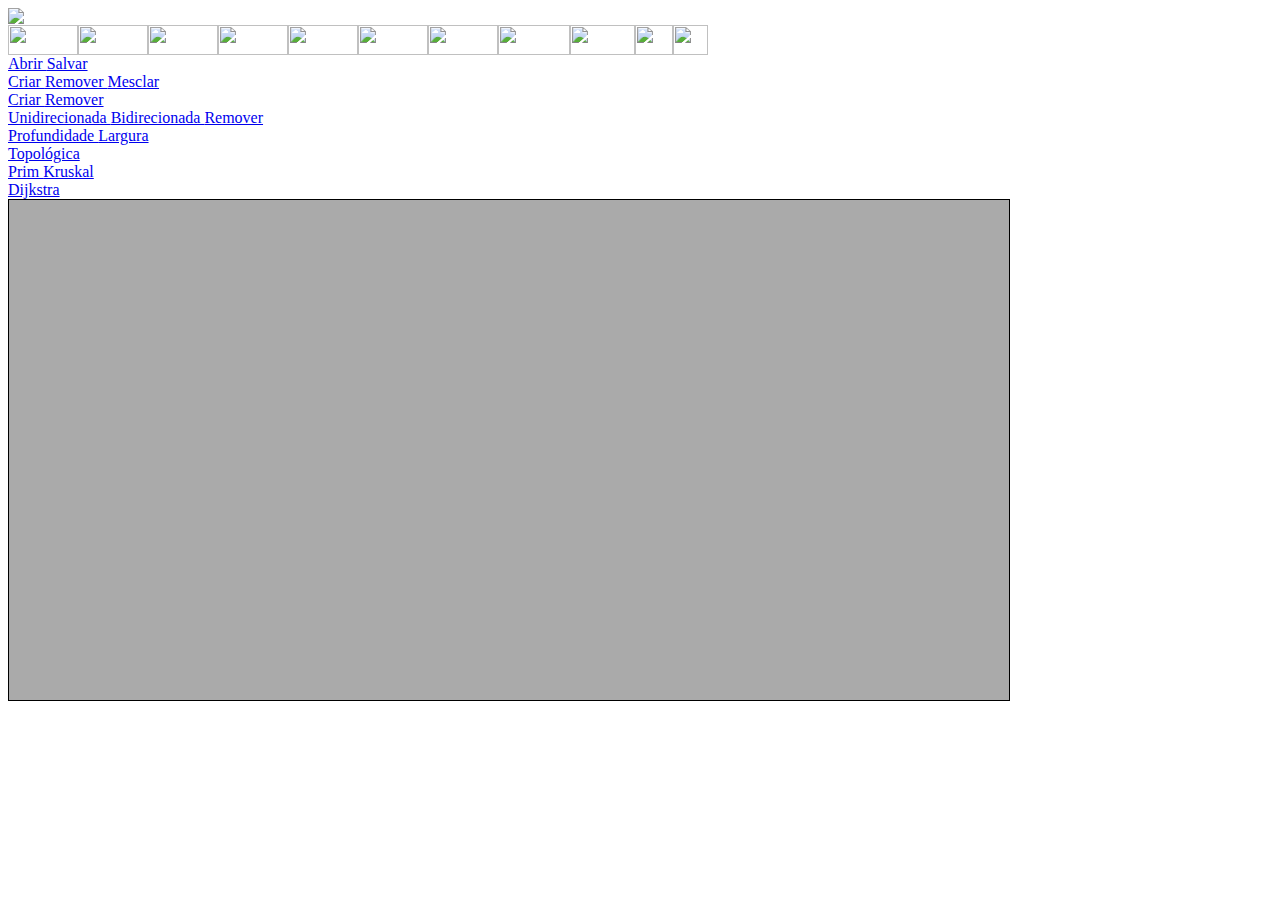
==== commit 43d90907: "coloracao em desenvolvimento" ====
--- a/index.html
+++ b/index.html
@@ -49,7 +49,7 @@
 	   <td colspan="2"><a href="javascript:;" onmouseout="MM_menuStartTimeout(100);" onmouseover="MM_menuShowMenu('MMMenuContainer1122161052_5', 'MMMenu1122161052_5',0,30,'ordenacao_s1');"><img name="ordenacao_s1" src="imagens/ordenacao_s1.gif" width="70" height="30" border="0" id="ordenacao_s1" alt="" /></a></td>
 	   <td colspan="2"><a href="javascript:;" onmouseout="MM_menuStartTimeout(100);" onmouseover="MM_menuShowMenu('MMMenuContainer1122161156_6', 'MMMenu1122161156_6',0,30,'arv_g_min_s1');"><img name="arv_g_min_s1" src="imagens/arv_g_min_s1.gif" width="70" height="30" border="0" id="arv_g_min_s1" alt="" /></a></td>
 	   <td colspan="3"><a href="javascript:;" onmouseout="MM_menuStartTimeout(100);" onmouseover="MM_menuShowMenu('MMMenuContainer1122161315_7', 'MMMenu1122161315_7',0,30,'cam_min_s1');"><img name="cam_min_s1" src="imagens/cam_min_s1.gif" width="72" height="30" border="0" id="cam_min_s1" alt="" /></a></td>
-	   <td><a href="javascript:;" onmouseout="MM_swapImgRestore();" onmouseover="MM_swapImage('menu_r1_c14_s1','','imagens/menu_r1_c14_s2.gif',1);"><img name="menu_r1_c14_s1" src="imagens/menu_r1_c14_s1.gif" width="65" height="30" border="0" id="menu_r1_c14_s1" alt="" /></a></td> <!-- COLORACAO -->
+	   <td><a href="javascript:;" onmouseout="MM_swapImgRestore();" onmouseover="MM_swapImage('menu_r1_c14_s1','','imagens/menu_r1_c14_s2.gif',1);"><img name="menu_r1_c14_s1" src="imagens/menu_r1_c14_s1.gif" width="65" height="30" border="0" id="menu_r1_c14_s1" alt="" onclick="colorirGrafo();" /></a></td> <!-- COLORACAO -->
 	   <td colspan="2"><a href="javascript:;" onmouseout="MM_swapImgRestore();" onmouseover="MM_swapImage('selecionar_s1','','imagens/selecionar_s2.gif',1);"><img name="selecionar_s1" src="imagens/selecionar_s1.gif" width="38" height="30" border="0" id="selecionar_s1" alt="" onclick="selecionarAcao(10);" /></a></td> <!-- SELECIONAR -->
 	   <td><img name="menu_r1_c17_s1" src="imagens/menu_r1_c17_s1.gif" width="35" height="30" border="0" id="menu_r1_c17_s1" alt="" /></td>
 	   <td><img src="imagens/spacer.gif" width="1" height="30" border="0" alt="" /></td>
@@ -73,7 +73,7 @@
 			<a href="javascript:;" id="MMMenu1122155654_1_Item_1" class="MMMIVStyleMMMenu1122155654_1" onmouseover="MM_menuOverMenuItem('MMMenu1122155654_1');" onclick="removerGrafo();"> 	<!-- REMOVER GRAFO -->
 				Remover
 			</a>
-			<a href="javascript:;" id="MMMenu1122155654_1_Item_2" class="MMMIVStyleMMMenu1122155654_1" onmouseover="MM_menuOverMenuItem('MMMenu1122155654_1');"> 							<!-- MESCLAR GRAFO -->
+			<a href="javascript:;" id="MMMenu1122155654_1_Item_2" class="MMMIVStyleMMMenu1122155654_1" onmouseover="MM_menuOverMenuItem('MMMenu1122155654_1');" onclick="mesclarGrafo();"> 	<!-- MESCLAR GRAFO -->
 				Mesclar
 			</a>
 		</div>
@@ -90,10 +90,10 @@
 	</div>
 <div id="MMMenuContainer1122160944_3">
 	<div id="MMMenu1122160944_3" onmouseout="MM_menuStartTimeout(100);" onmouseover="MM_menuResetTimeout();">
-		<a href="javascript:;" id="MMMenu1122160944_3_Item_0" class="MMMIFVStyleMMMenu1122160944_3" onmouseover="MM_menuOverMenuItem('MMMenu1122160944_3');" onclick="selecionarAcao(3);">
+		<a href="javascript:;" id="MMMenu1122160944_3_Item_0" class="MMMIFVStyleMMMenu1122160944_3" onmouseover="MM_menuOverMenuItem('MMMenu1122160944_3');" onclick="inserirAresta();">
 			Unidirecionada
 		</a>
-		<a href="javascript:;" id="MMMenu1122160944_3_Item_1" class="MMMIVStyleMMMenu1122160944_3" onmouseover="MM_menuOverMenuItem('MMMenu1122160944_3');" onclick="selecionarAcao(8);">
+		<a href="javascript:;" id="MMMenu1122160944_3_Item_1" class="MMMIVStyleMMMenu1122160944_3" onmouseover="MM_menuOverMenuItem('MMMenu1122160944_3');" onclick="inserirArestaBi();">
 			Bidirecionada
 		</a>
 		<a href="javascript:;" id="MMMenu1122160944_3_Item_2" class="MMMIVStyleMMMenu1122160944_3" onmouseover="MM_menuOverMenuItem('MMMenu1122160944_3');" onclick="selecionarAcao(4);">
@@ -120,7 +120,7 @@
 	</div>
 	<div id="MMMenuContainer1122161156_6">
 		<div id="MMMenu1122161156_6" onmouseout="MM_menuStartTimeout(100);" onmouseover="MM_menuResetTimeout();">
-			<a href="javascript:;" id="MMMenu1122161156_6_Item_0" class="MMMIFVStyleMMMenu1122161156_6" onmouseover="MM_menuOverMenuItem('MMMenu1122161156_6');">	<!-- ARVORE GERADORA MINIMA PRIM -->
+			<a href="javascript:;" id="MMMenu1122161156_6_Item_0" class="MMMIFVStyleMMMenu1122161156_6" onmouseover="MM_menuOverMenuItem('MMMenu1122161156_6');" onclick="configPrim();" >	<!-- ARVORE GERADORA MINIMA PRIM -->
 				Prim
 			</a>
 			<a href="javascript:;" id="MMMenu1122161156_6_Item_1" class="MMMIVStyleMMMenu1122161156_6" onmouseover="MM_menuOverMenuItem('MMMenu1122161156_6');" onclick="configKruskal();">	<!-- ARVORE GERADORA MINIMA KRUSKAL -->
@@ -142,6 +142,7 @@
 	<div id="linksGrafos"></div>
 	<div id="posXY" ></div>
 
+	<script type="text/javascript" src="javascript/Auxiliar.js"></script>
 	<script type="text/javascript" src="javascript/EditorGrafos.js"></script>
 	<script type="text/javascript" src="javascript/Vertice.js"></script>
 	<script type="text/javascript" src="javascript/Aresta.js"></script>
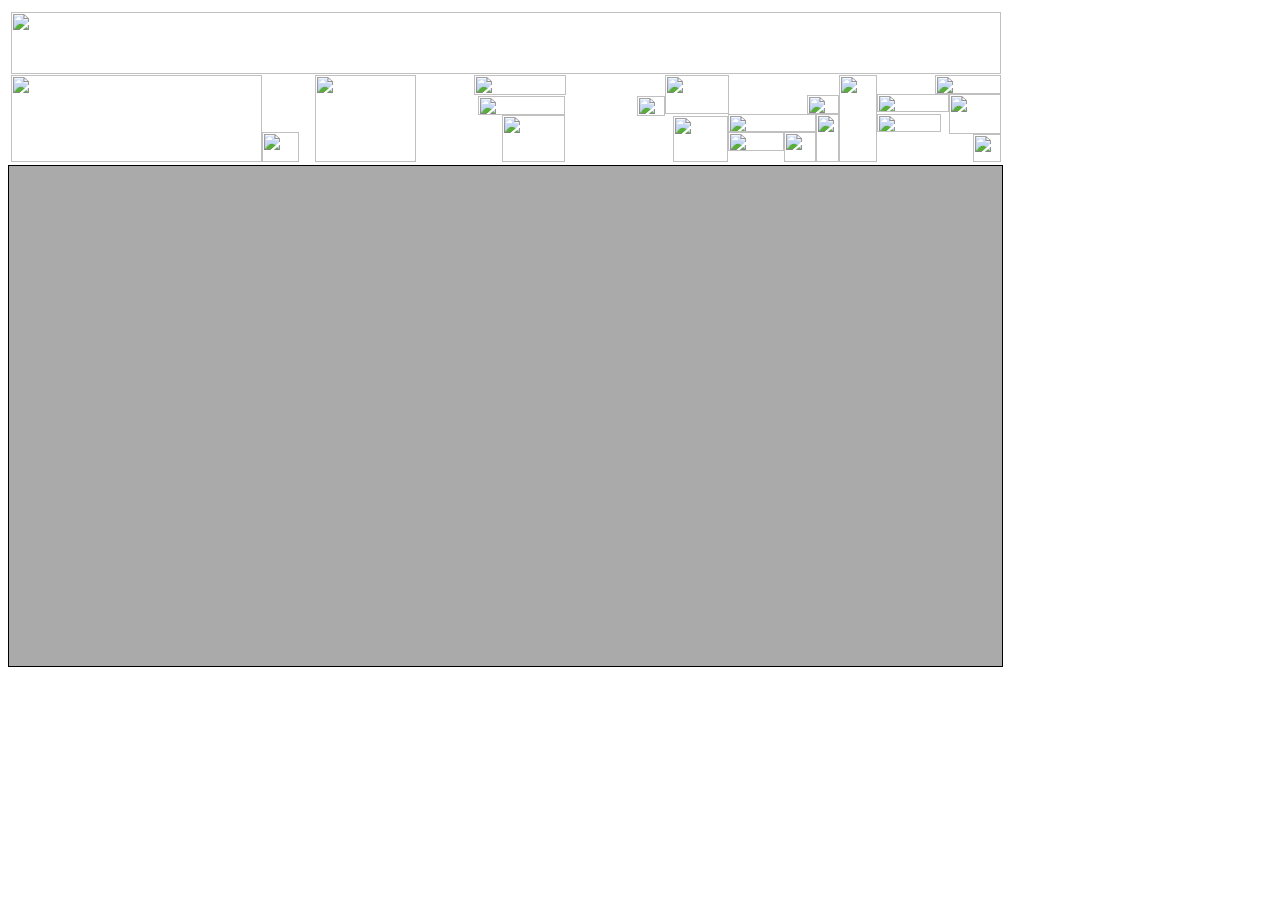
==== commit fea68421: "Ajuda inserida. Consertada a modificao do valor de arestas bidirecionadas." ====
--- a/index.html
+++ b/index.html
@@ -1,155 +1,198 @@
-<html>
-
-<head>
-<title>H5 - Editor de grafos</title>
-
-<script language="JavaScript1.2" type="text/javascript" src="preload_menu.js"> </script>
-<script language="JavaScript1.2" type="text/javascript" src="mm_css_menu.js"></script>
-<style type="text/css" media="screen">
-	@import url("./menu.css");
-</style>
-</head>
-
-<body onload="MM_preloadImages('imagens/menu_r1_c14_s2.gif','imagens/selecionar_s2.gif');">
-	
-	<div>
-	<img src="imagens/titulo.png" /> 
-	</div>
-	
-	<div id="FWTableContainer1707048917">
-	<table style="display: inline-table;" border="0" cellpadding="0" cellspacing="0" width="700">
-	<!-- fwtable fwsrc="original.png" fwpage="Page 1" fwbase="menu.gif" fwstyle="Dreamweaver" fwdocid = "1707048917" fwnested="0" -->
-	  <tr>
-	   <td><img src="imagens/spacer.gif" width="70" height="1" border="0" alt="" /></td>
-	   <td><img src="imagens/spacer.gif" width="70" height="1" border="0" alt="" /></td>
-	   <td><img src="imagens/spacer.gif" width="70" height="1" border="0" alt="" /></td>
-	   <td><img src="imagens/spacer.gif" width="70" height="1" border="0" alt="" /></td>
-	   <td><img src="imagens/spacer.gif" width="2" height="1" border="0" alt="" /></td>
-	   <td><img src="imagens/spacer.gif" width="68" height="1" border="0" alt="" /></td>
-	   <td><img src="imagens/spacer.gif" width="2" height="1" border="0" alt="" /></td>
-	   <td><img src="imagens/spacer.gif" width="68" height="1" border="0" alt="" /></td>
-	   <td><img src="imagens/spacer.gif" width="2" height="1" border="0" alt="" /></td>
-	   <td><img src="imagens/spacer.gif" width="68" height="1" border="0" alt="" /></td>
-	   <td><img src="imagens/spacer.gif" width="2" height="1" border="0" alt="" /></td>
-	   <td><img src="imagens/spacer.gif" width="68" height="1" border="0" alt="" /></td>
-	   <td><img src="imagens/spacer.gif" width="2" height="1" border="0" alt="" /></td>
-	   <td><img src="imagens/spacer.gif" width="65" height="1" border="0" alt="" /></td>
-	   <td><img src="imagens/spacer.gif" width="5" height="1" border="0" alt="" /></td>
-	   <td><img src="imagens/spacer.gif" width="33" height="1" border="0" alt="" /></td>
-	   <td><img src="imagens/spacer.gif" width="35" height="1" border="0" alt="" /></td>
-	   <td><img src="imagens/spacer.gif" width="1" height="1" border="0" alt="" /></td>
-	  </tr>
-
-	  <tr>
-	   <td><a href="javascript:;" onmouseout="MM_menuStartTimeout(100);" onmouseover="MM_menuShowMenu('MMMenuContainer1122155727_0', 'MMMenu1122155727_0',0,30,'arquivo_s1');"><img name="arquivo_s1" src="imagens/arquivo_s1.gif" width="70" height="30" border="0" id="arquivo_s1" alt="" /></a></td>
-	   <td><a href="javascript:;" onmouseout="MM_menuStartTimeout(100);" onmouseover="MM_menuShowMenu('MMMenuContainer1122155654_1', 'MMMenu1122155654_1',0,30,'grafos_s1');"><img name="grafos_s1" src="imagens/grafos_s1.gif" width="70" height="30" border="0" id="grafos_s1" alt="" /></a></td>
-	   <td><a href="javascript:;" onmouseout="MM_menuStartTimeout(100);" onmouseover="MM_menuShowMenu('MMMenuContainer1122160925_2', 'MMMenu1122160925_2',0,30,'vertices_s1');"><img name="vertices_s1" src="imagens/vertices_s1.gif" width="70" height="30" border="0" id="vertices_s1" alt="" /></a></td>
-	   <td><a href="javascript:;" onmouseout="MM_menuStartTimeout(100);" onmouseover="MM_menuShowMenu('MMMenuContainer1122160944_3', 'MMMenu1122160944_3',0,30,'arestas_s1');"><img name="arestas_s1" src="imagens/arestas_s1.gif" width="70" height="30" border="0" id="arestas_s1" alt="" /></a></td>
-	   <td colspan="2"><a href="javascript:;" onmouseout="MM_menuStartTimeout(100);" onmouseover="MM_menuShowMenu('MMMenuContainer1122161030_4', 'MMMenu1122161030_4',0,30,'busca_s1');"><img name="busca_s1" src="imagens/busca_s1.gif" width="70" height="30" border="0" id="busca_s1" alt="" /></a></td>
-	   <td colspan="2"><a href="javascript:;" onmouseout="MM_menuStartTimeout(100);" onmouseover="MM_menuShowMenu('MMMenuContainer1122161052_5', 'MMMenu1122161052_5',0,30,'ordenacao_s1');"><img name="ordenacao_s1" src="imagens/ordenacao_s1.gif" width="70" height="30" border="0" id="ordenacao_s1" alt="" /></a></td>
-	   <td colspan="2"><a href="javascript:;" onmouseout="MM_menuStartTimeout(100);" onmouseover="MM_menuShowMenu('MMMenuContainer1122161156_6', 'MMMenu1122161156_6',0,30,'arv_g_min_s1');"><img name="arv_g_min_s1" src="imagens/arv_g_min_s1.gif" width="70" height="30" border="0" id="arv_g_min_s1" alt="" /></a></td>
-	   <td colspan="3"><a href="javascript:;" onmouseout="MM_menuStartTimeout(100);" onmouseover="MM_menuShowMenu('MMMenuContainer1122161315_7', 'MMMenu1122161315_7',0,30,'cam_min_s1');"><img name="cam_min_s1" src="imagens/cam_min_s1.gif" width="72" height="30" border="0" id="cam_min_s1" alt="" /></a></td>
-	   <td><a href="javascript:;" onmouseout="MM_swapImgRestore();" onmouseover="MM_swapImage('menu_r1_c14_s1','','imagens/menu_r1_c14_s2.gif',1);"><img name="menu_r1_c14_s1" src="imagens/menu_r1_c14_s1.gif" width="65" height="30" border="0" id="menu_r1_c14_s1" alt="" onclick="colorirGrafo();" /></a></td> <!-- COLORACAO -->
-	   <td colspan="2"><a href="javascript:;" onmouseout="MM_swapImgRestore();" onmouseover="MM_swapImage('selecionar_s1','','imagens/selecionar_s2.gif',1);"><img name="selecionar_s1" src="imagens/selecionar_s1.gif" width="38" height="30" border="0" id="selecionar_s1" alt="" onclick="selecionarAcao(10);" /></a></td> <!-- SELECIONAR -->
-	   <td><img name="menu_r1_c17_s1" src="imagens/menu_r1_c17_s1.gif" width="35" height="30" border="0" id="menu_r1_c17_s1" alt="" /></td>
-	   <td><img src="imagens/spacer.gif" width="1" height="30" border="0" alt="" /></td>
-	  </tr>
-	</table>
-	<div id="MMMenuContainer1122155727_0">
-		<div id="MMMenu1122155727_0" onmouseout="MM_menuStartTimeout(100);" onmouseover="MM_menuResetTimeout();">
-			<a href="javascript:;" id="MMMenu1122155727_0_Item_0" class="MMMIFVStyleMMMenu1122155727_0" onmouseover="MM_menuOverMenuItem('MMMenu1122155727_0');" onclick="lerGrafo();">
-				Abrir
-			</a>
-			<a href="javascript:;" id="MMMenu1122155727_0_Item_1" class="MMMIVStyleMMMenu1122155727_0" onmouseover="MM_menuOverMenuItem('MMMenu1122155727_0');" onclick="salvarGrafo();">
-				Salvar
-			</a>
-		</div>
-	</div>
-	<div id="MMMenuContainer1122155654_1">
-		<div id="MMMenu1122155654_1" onmouseout="MM_menuStartTimeout(100);" onmouseover="MM_menuResetTimeout();">
-			<a href="javascript:;" id="MMMenu1122155654_1_Item_0" class="MMMIFVStyleMMMenu1122155654_1" onmouseover="MM_menuOverMenuItem('MMMenu1122155654_1');" onclick="inserirGrafo();"> <!-- CRIAR GRAFO -->
-				Criar
-			</a>
-			<a href="javascript:;" id="MMMenu1122155654_1_Item_1" class="MMMIVStyleMMMenu1122155654_1" onmouseover="MM_menuOverMenuItem('MMMenu1122155654_1');" onclick="removerGrafo();"> 	<!-- REMOVER GRAFO -->
-				Remover
-			</a>
-			<a href="javascript:;" id="MMMenu1122155654_1_Item_2" class="MMMIVStyleMMMenu1122155654_1" onmouseover="MM_menuOverMenuItem('MMMenu1122155654_1');" onclick="mesclarGrafo();"> 	<!-- MESCLAR GRAFO -->
-				Mesclar
-			</a>
-		</div>
-	</div>
-	<div id="MMMenuContainer1122160925_2">
-		<div id="MMMenu1122160925_2" onmouseout="MM_menuStartTimeout(100);" onmouseover="MM_menuResetTimeout();">
-			<a href="javascript:;" id="MMMenu1122160925_2_Item_0" class="MMMIFVStyleMMMenu1122160925_2" onmouseover="MM_menuOverMenuItem('MMMenu1122160925_2');" onclick="selecionarAcao(1);"> 	<!-- CRIAR VERTICES -->
-				Criar
-			</a>
-			<a href="javascript:;" id="MMMenu1122160925_2_Item_1" class="MMMIVStyleMMMenu1122160925_2" onmouseover="MM_menuOverMenuItem('MMMenu1122160925_2');" onclick="selecionarAcao(2);"> 	<!-- REMOVER VERTICES -->
-				Remover
-			</a>
-		</div>
-	</div>
-<div id="MMMenuContainer1122160944_3">
-	<div id="MMMenu1122160944_3" onmouseout="MM_menuStartTimeout(100);" onmouseover="MM_menuResetTimeout();">
-		<a href="javascript:;" id="MMMenu1122160944_3_Item_0" class="MMMIFVStyleMMMenu1122160944_3" onmouseover="MM_menuOverMenuItem('MMMenu1122160944_3');" onclick="inserirAresta();">
-			Unidirecionada
-		</a>
-		<a href="javascript:;" id="MMMenu1122160944_3_Item_1" class="MMMIVStyleMMMenu1122160944_3" onmouseover="MM_menuOverMenuItem('MMMenu1122160944_3');" onclick="inserirArestaBi();">
-			Bidirecionada
-		</a>
-		<a href="javascript:;" id="MMMenu1122160944_3_Item_2" class="MMMIVStyleMMMenu1122160944_3" onmouseover="MM_menuOverMenuItem('MMMenu1122160944_3');" onclick="selecionarAcao(4);">
-			Remover
-		</a>
-	</div>
-</div>
-	<div id="MMMenuContainer1122161030_4">
-		<div id="MMMenu1122161030_4" onmouseout="MM_menuStartTimeout(100);" onmouseover="MM_menuResetTimeout();">
-			<a href="javascript:;" id="MMMenu1122161030_4_Item_0" class="MMMIFVStyleMMMenu1122161030_4" onmouseover="MM_menuOverMenuItem('MMMenu1122161030_4');" onclick="configBuscaProfundidade();"> 	<!-- BUSCA PROFUNDIDADE -->
-				Profundidade
-			</a>
-			<a href="javascript:;" id="MMMenu1122161030_4_Item_1" class="MMMIVStyleMMMenu1122161030_4" onmouseover="MM_menuOverMenuItem('MMMenu1122161030_4');" onclick="configBuscaLargura();">  		<!-- BUSCA LARGURA -->
-				Largura
-			</a>
-		</div>
-	</div>
-	<div id="MMMenuContainer1122161052_5">
-		<div id="MMMenu1122161052_5" onmouseout="MM_menuStartTimeout(100);" onmouseover="MM_menuResetTimeout();">
-			<a href="javascript:;" id="MMMenu1122161052_5_Item_0" class="MMMIFVStyleMMMenu1122161052_5" onmouseover="MM_menuOverMenuItem('MMMenu1122161052_5');" onclick="configOrdenacaoTopologica();">	<!-- ORDENACAO TOPOLOGICA -->
-				Topol&oacute;gica
-			</a>
-		</div>
-	</div>
-	<div id="MMMenuContainer1122161156_6">
-		<div id="MMMenu1122161156_6" onmouseout="MM_menuStartTimeout(100);" onmouseover="MM_menuResetTimeout();">
-			<a href="javascript:;" id="MMMenu1122161156_6_Item_0" class="MMMIFVStyleMMMenu1122161156_6" onmouseover="MM_menuOverMenuItem('MMMenu1122161156_6');" onclick="configPrim();" >	<!-- ARVORE GERADORA MINIMA PRIM -->
-				Prim
-			</a>
-			<a href="javascript:;" id="MMMenu1122161156_6_Item_1" class="MMMIVStyleMMMenu1122161156_6" onmouseover="MM_menuOverMenuItem('MMMenu1122161156_6');" onclick="configKruskal();">	<!-- ARVORE GERADORA MINIMA KRUSKAL -->
-				Kruskal
-			</a>
-		</div>
-	</div>
-	<div id="MMMenuContainer1122161315_7">
-		<div id="MMMenu1122161315_7" onmouseout="MM_menuStartTimeout(100);" onmouseover="MM_menuResetTimeout();">
-			<a href="javascript:;" id="MMMenu1122161315_7_Item_0" class="MMMIFVStyleMMMenu1122161315_7" onmouseover="MM_menuOverMenuItem('MMMenu1122161315_7');" onclick="selecionarAcao(9);"> <!-- CAMINHO MINIMO DIJKSTRA -->
-				Dijkstra
-			</a>
-		</div>
-	</div>
-	</div>
-
-	<div id="infoNo">info</div>
-	<canvas id="canvas" width="1000" height="500"></canvas>
-	<div id="linksGrafos"></div>
-	<div id="posXY" ></div>
-
-	<script type="text/javascript" src="javascript/Auxiliar.js"></script>
-	<script type="text/javascript" src="javascript/EditorGrafos.js"></script>
-	<script type="text/javascript" src="javascript/Vertice.js"></script>
-	<script type="text/javascript" src="javascript/Aresta.js"></script>
-	<script type="text/javascript" src="javascript/Grafo.js"></script>
-	<script type="text/javascript" src="javascript/Algoritmo.js"></script>
-	<style type="text/css" media="screen"> @import url("css/editorGrafos.css"); </style>
-</body>
-
-</html>
-
+<html>
+
+<head>
+<title>Editor de grafos</title>
+<style type="text/css">
+td img {display: block;}
+</style>
+<script type="text/javascript">
+function MM_swapImgRestore() { //v3.0
+  var i,x,a=document.MM_sr; for(i=0;a&&i<a.length&&(x=a[i])&&x.oSrc;i++) x.src=x.oSrc;
+}
+function MM_preloadImages() { //v3.0
+  var d=document; if(d.images){ if(!d.MM_p) d.MM_p=new Array();
+    var i,j=d.MM_p.length,a=MM_preloadImages.arguments; for(i=0; i<a.length; i++)
+    if (a[i].indexOf("#")!=0){ d.MM_p[j]=new Image; d.MM_p[j++].src=a[i];}}
+}
+
+function MM_findObj(n, d) { //v4.01
+  var p,i,x;  if(!d) d=document; if((p=n.indexOf("?"))>0&&parent.frames.length) {
+    d=parent.frames[n.substring(p+1)].document; n=n.substring(0,p);}
+  if(!(x=d[n])&&d.all) x=d.all[n]; for (i=0;!x&&i<d.forms.length;i++) x=d.forms[i][n];
+  for(i=0;!x&&d.layers&&i<d.layers.length;i++) x=MM_findObj(n,d.layers[i].document);
+  if(!x && d.getElementById) x=d.getElementById(n); return x;
+}
+
+function MM_swapImage() { //v3.0
+  var i,j=0,x,a=MM_swapImage.arguments; document.MM_sr=new Array; for(i=0;i<(a.length-2);i+=3)
+   if ((x=MM_findObj(a[i]))!=null){document.MM_sr[j++]=x; if(!x.oSrc) x.oSrc=x.src; x.src=a[i+2];}
+}
+</script>
+</head>
+
+<body onLoad="MM_preloadImages('menu/imagens/busca_profundidade_s2.gif','menu/imagens/carregar_s2.gif','menu/imagens/selecionar_s2.gif','menu/imagens/remover_certices_s2.gif','menu/imagens/agm_prim_s2.gif','menu/imagens/agm_kruskal_s2.gif','menu/imagens/salvar_s2.gif','menu/imagens/criar_grafo_s2.gif','menu/imagens/busca_largura_s2.gif','menu/imagens/criar_arestas_s2.gif','menu/imagens/ordenacao_topologica_s2.gif','menu/imagens/cm_dijkstra_s2.gif','menu/imagens/ajuda_s2.gif','menu/imagens/remover_grafo_s2.gif','menu/imagens/criar_arestas_direc_s2.gif','menu/imagens/menu_r12_c17_s2.gif','menu/imagens/cm_bellman_ford_s2.gif','menu/imagens/criar_vertices_s2.gif','menu/imagens/remover_arestas_s2.gif')">
+	<table width="200" border="0">
+      <tr>
+        <td><table style="display: inline-table;" border="0" cellpadding="0" cellspacing="0" width="990">
+          <!-- fwtable fwsrc="novo_menu.png" fwpage="Page 1" fwbase="menu.gif" fwstyle="Dreamweaver" fwdocid = "471988262" fwnested="0" -->
+          <tr>
+            <td><img src="menu/imagens/spacer.gif" width="251" height="1" border="0" alt="" /></td>
+            <td><img src="menu/imagens/spacer.gif" width="37" height="1" border="0" alt="" /></td>
+            <td><img src="menu/imagens/spacer.gif" width="16" height="1" border="0" alt="" /></td>
+            <td><img src="menu/imagens/spacer.gif" width="101" height="1" border="0" alt="" /></td>
+            <td><img src="menu/imagens/spacer.gif" width="1" height="1" border="0" alt="" /></td>
+            <td><img src="menu/imagens/spacer.gif" width="57" height="1" border="0" alt="" /></td>
+            <td><img src="menu/imagens/spacer.gif" width="4" height="1" border="0" alt="" /></td>
+            <td><img src="menu/imagens/spacer.gif" width="14" height="1" border="0" alt="" /></td>
+            <td><img src="menu/imagens/spacer.gif" width="10" height="1" border="0" alt="" /></td>
+            <td><img src="menu/imagens/spacer.gif" width="63" height="1" border="0" alt="" /></td>
+            <td><img src="menu/imagens/spacer.gif" width="1" height="1" border="0" alt="" /></td>
+            <td><img src="menu/imagens/spacer.gif" width="71" height="1" border="0" alt="" /></td>
+            <td><img src="menu/imagens/spacer.gif" width="24" height="1" border="0" alt="" /></td>
+            <td><img src="menu/imagens/spacer.gif" width="4" height="1" border="0" alt="" /></td>
+            <td><img src="menu/imagens/spacer.gif" width="8" height="1" border="0" alt="" /></td>
+            <td><img src="menu/imagens/spacer.gif" width="55" height="1" border="0" alt="" /></td>
+            <td><img src="menu/imagens/spacer.gif" width="1" height="1" border="0" alt="" /></td>
+            <td><img src="menu/imagens/spacer.gif" width="55" height="1" border="0" alt="" /></td>
+            <td><img src="menu/imagens/spacer.gif" width="23" height="1" border="0" alt="" /></td>
+            <td><img src="menu/imagens/spacer.gif" width="9" height="1" border="0" alt="" /></td>
+            <td><img src="menu/imagens/spacer.gif" width="23" height="1" border="0" alt="" /></td>
+            <td><img src="menu/imagens/spacer.gif" width="38" height="1" border="0" alt="" /></td>
+            <td><img src="menu/imagens/spacer.gif" width="58" height="1" border="0" alt="" /></td>
+            <td><img src="menu/imagens/spacer.gif" width="6" height="1" border="0" alt="" /></td>
+            <td><img src="menu/imagens/spacer.gif" width="8" height="1" border="0" alt="" /></td>
+            <td><img src="menu/imagens/spacer.gif" width="24" height="1" border="0" alt="" /></td>
+            <td><img src="menu/imagens/spacer.gif" width="28" height="1" border="0" alt="" /></td>
+            <td><img src="menu/imagens/spacer.gif" width="1" height="1" border="0" alt="" /></td>
+          </tr>
+          <tr>
+            <td colspan="27"><img name="menu_r1_c1_s1" src="menu/imagens/menu_r1_c1_s1.gif" width="990" height="62" border="0" id="menu_r1_c1_s1" alt="" /></td>
+            <td><img src="menu/imagens/spacer.gif" width="1" height="62" border="0" alt="" /></td>
+          </tr>
+          <tr>
+            <td colspan="17"><img name="menu_r2_c1_s1" src="menu/imagens/menu_r2_c1_s1.gif" width="718" height="1" border="0" id="menu_r2_c1_s1" alt="" /></td>
+            <td rowspan="2" colspan="4"><a href="javascript:;" onMouseOut="MM_swapImgRestore()" onMouseOver="MM_swapImage('busca_profundidade_s1','','menu/imagens/busca_profundidade_s2.gif',1);" onclick="configBuscaProfundidade();" ><img name="busca_profundidade_s1" src="menu/imagens/busca_profundidade_s1.gif" width="110" height="17" border="0" id="busca_profundidade_s1" alt="" /></a></td> <!-- BUSCA PROFUNDIDADE -->
+            <td colspan="6"><img name="menu_r2_c22_s1" src="menu/imagens/menu_r2_c22_s1.gif" width="162" height="1" border="0" id="menu_r2_c22_s1" alt="" /></td>
+            <td><img src="menu/imagens/spacer.gif" width="1" height="1" border="0" alt="" /></td>
+          </tr>
+          <tr>
+            <td rowspan="14"><img name="menu_r3_c1_s1" src="menu/imagens/menu_r3_c1_s1.gif" width="251" height="87" border="0" id="menu_r3_c1_s1" alt="" /></td>
+            <td colspan="2"><a href="javascript:;" onMouseOut="MM_swapImgRestore()" onMouseOver="MM_swapImage('carregar_s1','','menu/imagens/carregar_s2.gif',1);" onclick="lerGrafo();"><img name="carregar_s1" src="menu/imagens/carregar_s1.gif" width="53" height="16" border="0" id="carregar_s1" alt="" /></a></td> <!-- CARREGAR GRAFO-->
+            <td rowspan="14"><img name="menu_r3_c4_s1" src="menu/imagens/menu_r3_c4_s1.gif" width="101" height="87" border="0" id="menu_r3_c4_s1" alt="" /></td>
+            <td colspan="2"><a href="javascript:;" onMouseOut="MM_swapImgRestore()" onMouseOver="MM_swapImage('selecionar_s1','','menu/imagens/selecionar_s2.gif',1);" onclick="selecionar();"><img name="selecionar_s1" src="menu/imagens/selecionar_s1.gif" width="58" height="16" border="0" id="selecionar_s1" alt="" /></a></td> <!-- SELECIONAR-->
+            <td rowspan="3" colspan="5"><img name="menu_r3_c7_s1" src="menu/imagens/menu_r3_c7_s1.gif" width="92" height="20" border="0" id="menu_r3_c7_s1" alt="" /></td>
+            <td colspan="3"><a href="javascript:;" onMouseOut="MM_swapImgRestore()" onMouseOver="MM_swapImage('remover_certices_s1','','menu/imagens/remover_certices_s2.gif',1);" onclick="removerVertice();"><img name="remover_certices_s1" src="menu/imagens/remover_certices_s1.gif" width="99" height="16" border="0" id="remover_certices_s1" alt="" /></a></td> <!-- REMOVER VERTICES -->
+            <td rowspan="6" colspan="3"><img name="menu_r3_c15_s1" src="menu/imagens/menu_r3_c15_s1.gif" width="64" height="39" border="0" id="menu_r3_c15_s1" alt="" /></td>
+            <td rowspan="14"><img name="menu_r3_c22_s1" src="menu/imagens/menu_r3_c22_s1.gif" width="38" height="87" border="0" id="menu_r3_c22_s1" alt="" /></td>
+            <td><a href="javascript:;" onMouseOut="MM_swapImgRestore()" onMouseOver="MM_swapImage('agm_prim_s1','','menu/imagens/agm_prim_s2.gif',1);" onclick="configPrim();" ><img name="agm_prim_s1" src="menu/imagens/agm_prim_s1.gif" width="58" height="16" border="0" id="agm_prim_s1" alt="" /></a></td> <!-- AGM PRIM -->
+            <td rowspan="2" colspan="4"><img name="menu_r3_c24_s1" src="menu/imagens/menu_r3_c24_s1.gif" width="66" height="19" border="0" id="menu_r3_c24_s1" alt="" /></td>
+            <td><img src="menu/imagens/spacer.gif" width="1" height="16" border="0" alt="" /></td>
+          </tr>
+          <tr>
+            <td rowspan="2" colspan="2"><img name="menu_r4_c2_s1" src="menu/imagens/menu_r4_c2_s1.gif" width="53" height="4" border="0" id="menu_r4_c2_s1" alt="" /></td>
+            <td rowspan="2" colspan="2"><img name="menu_r4_c5_s1" src="menu/imagens/menu_r4_c5_s1.gif" width="58" height="4" border="0" id="menu_r4_c5_s1" alt="" /></td>
+            <td rowspan="3" colspan="3"><img name="menu_r4_c12_s1" src="menu/imagens/menu_r4_c12_s1.gif" width="99" height="5" border="0" id="menu_r4_c12_s1" alt="" /></td>
+            <td rowspan="2" colspan="4"><img name="menu_r4_c18_s1" src="menu/imagens/menu_r4_c18_s1.gif" width="110" height="4" border="0" id="menu_r4_c18_s1" alt="" /></td>
+            <td><img name="menu_r4_c23_s1" src="menu/imagens/menu_r4_c23_s1.gif" width="58" height="3" border="0" id="menu_r4_c23_s1" alt="" /></td>
+            <td><img src="menu/imagens/spacer.gif" width="1" height="3" border="0" alt="" /></td>
+          </tr>
+          <tr>
+            <td rowspan="3" colspan="3"><a href="javascript:;" onMouseOut="MM_swapImgRestore()" onMouseOver="MM_swapImage('agm_kruskal_s1','','menu/imagens/agm_kruskal_s2.gif',1);" onclick="configKruskal();" ><img name="agm_kruskal_s1" src="menu/imagens/agm_kruskal_s1.gif" width="72" height="18" border="0" id="agm_kruskal_s1" alt="" /></a></td> <!-- AGM KRUSKAL -->
+            <td rowspan="8" colspan="2"><img name="menu_r5_c26_s1" src="menu/imagens/menu_r5_c26_s1.gif" width="52" height="40" border="0" id="menu_r5_c26_s1" alt="" /></td>
+            <td><img src="menu/imagens/spacer.gif" width="1" height="1" border="0" alt="" /></td>
+          </tr>
+          <tr>
+            <td rowspan="2"><a href="javascript:;" onMouseOut="MM_swapImgRestore()" onMouseOver="MM_swapImage('salvar_s1','','menu/imagens/salvar_s2.gif',1);" onclick="salvarGrafo();" ><img name="salvar_s1" src="menu/imagens/salvar_s1.gif" width="37" height="17" border="0" id="salvar_s1" alt="" /></a></td> <!-- SALVAR GRAFO -->
+            <td rowspan="11"><img name="menu_r6_c3_s1" src="menu/imagens/menu_r6_c3_s1.gif" width="16" height="67" border="0" id="menu_r6_c3_s1" alt="" /></td>
+            <td rowspan="2" colspan="3"><a href="javascript:;" onMouseOut="MM_swapImgRestore()" onMouseOver="MM_swapImage('criar_grafo_s1','','menu/imagens/criar_grafo_s2.gif',1);" onclick="inserirGrafo();"><img name="criar_grafo_s1" src="menu/imagens/criar_grafo_s1.gif" width="62" height="17" border="0" id="criar_grafo_s1" alt="" /></a></td> <!-- INSERIR GRAFO -->
+            <td colspan="4"><img name="menu_r6_c8_s1" src="menu/imagens/menu_r6_c8_s1.gif" width="88" height="1" border="0" id="menu_r6_c8_s1" alt="" /></td>
+            <td rowspan="2" colspan="2"><a href="javascript:;" onMouseOut="MM_swapImgRestore()" onMouseOver="MM_swapImage('busca_largura_s1','','menu/imagens/busca_largura_s2.gif',1);" onclick="configBuscaLargura();" ><img name="busca_largura_s1" src="menu/imagens/busca_largura_s1.gif" width="78" height="17" border="0" id="busca_largura_s1" alt="" /></a></td> <!-- BUSCA LARGURA -->
+            <td rowspan="3" colspan="2"><img name="menu_r6_c20_s1" src="menu/imagens/menu_r6_c20_s1.gif" width="32" height="19" border="0" id="menu_r6_c20_s1" alt="" /></td>
+            <td><img src="menu/imagens/spacer.gif" width="1" height="1" border="0" alt="" /></td>
+          </tr>
+          <tr>
+            <td rowspan="3" colspan="3"><img name="menu_r7_c8_s1" src="menu/imagens/menu_r7_c8_s1.gif" width="87" height="19" border="0" id="menu_r7_c8_s1" alt="" /></td>
+            <td colspan="2"><a href="javascript:;" onMouseOut="MM_swapImgRestore()" onMouseOver="MM_swapImage('criar_arestas_s1','','menu/imagens/criar_arestas_s2.gif',1);" onclick="inserirArestaBi();"><img name="criar_arestas_s1" src="menu/imagens/criar_arestas_s1.gif" width="72" height="16" border="0" id="criar_arestas_s1" alt="" /></a></td> <!-- CRIAR ARESTAS -->
+            <td rowspan="4" colspan="2"><img name="menu_r7_c13_s1" src="menu/imagens/menu_r7_c13_s1.gif" width="28" height="20" border="0" id="menu_r7_c13_s1" alt="" /></td>
+            <td><img src="menu/imagens/spacer.gif" width="1" height="16" border="0" alt="" /></td>
+          </tr>
+          <tr>
+            <td rowspan="2"><img name="menu_r8_c2_s1" src="menu/imagens/menu_r8_c2_s1.gif" width="37" height="3" border="0" id="menu_r8_c2_s1" alt="" /></td>
+            <td rowspan="2" colspan="3"><img name="menu_r8_c5_s1" src="menu/imagens/menu_r8_c5_s1.gif" width="62" height="3" border="0" id="menu_r8_c5_s1" alt="" /></td>
+            <td rowspan="3" colspan="2"><img name="menu_r8_c11_s1" src="menu/imagens/menu_r8_c11_s1.gif" width="72" height="4" border="0" id="menu_r8_c11_s1" alt="" /></td>
+            <td colspan="2"><img name="menu_r8_c18_s1" src="menu/imagens/menu_r8_c18_s1.gif" width="78" height="2" border="0" id="menu_r8_c18_s1" alt="" /></td>
+            <td colspan="3"><img name="menu_r8_c23_s1" src="menu/imagens/menu_r8_c23_s1.gif" width="72" height="2" border="0" id="menu_r8_c23_s1" alt="" /></td>
+            <td><img src="menu/imagens/spacer.gif" width="1" height="2" border="0" alt="" /></td>
+          </tr>
+          <tr>
+            <td rowspan="2" colspan="2"><img name="menu_r9_c15_s1" src="menu/imagens/menu_r9_c15_s1.gif" width="63" height="2" border="0" id="menu_r9_c15_s1" alt="" /></td>
+            <td rowspan="3" colspan="4"><a href="javascript:;" onMouseOut="MM_swapImgRestore()" onMouseOver="MM_swapImage('ordenacao_topologica_s1','','menu/imagens/ordenacao_topologica_s2.gif',1);" onclick="configOrdenacaoTopologica();" ><img name="ordenacao_topologica_s1" src="menu/imagens/ordenacao_topologica_s1.gif" width="88" height="18" border="0" id="ordenacao_topologica_s1" alt="" /></a></td> <!--ORDENACAO TOPOLOGICA -->
+            <td rowspan="8"><img name="menu_r9_c21_s1" src="menu/imagens/menu_r9_c21_s1.gif" width="23" height="48" border="0" id="menu_r9_c21_s1" alt="" /></td>
+            <td rowspan="3" colspan="2"><a href="javascript:;" onMouseOut="MM_swapImgRestore()" onMouseOver="MM_swapImage('cm_dijkstra_s1','','menu/imagens/cm_dijkstra_s2.gif',1);" onclick="configDjikstra();" ><img name="cm_dijkstra_s1" src="menu/imagens/cm_dijkstra_s1.gif" width="64" height="18" border="0" id="cm_dijkstra_s1" alt="" /></a></td> <!-- DIJKSTRA -->
+            <td rowspan="4"><img name="menu_r9_c25_s1" src="menu/imagens/menu_r9_c25_s1.gif" width="8" height="20" border="0" id="menu_r9_c25_s1" alt="" /></td>
+            <td><img src="menu/imagens/spacer.gif" width="1" height="1" border="0" alt="" /></td>
+          </tr>
+          <tr>
+            <td rowspan="2"><a href="javascript:;" onMouseOut="MM_swapImgRestore()" onMouseOver="MM_swapImage('ajuda_s1','','menu/imagens/ajuda_s2.gif',1);" onclick="window.open('ajuda.html')"><img name="ajuda_s1" src="menu/imagens/ajuda_s1.gif" width="37" height="17" border="0" id="ajuda_s1" alt="" /></a></td> <!-- AJUDA -->
+            <td rowspan="4"><img name="menu_r10_c5_s1" src="menu/imagens/menu_r10_c5_s1.gif" width="1" height="20" border="0" id="menu_r10_c5_s1" alt="" /></td>
+            <td rowspan="2" colspan="4"><a href="javascript:;" onMouseOut="MM_swapImgRestore()" onMouseOver="MM_swapImage('remover_grafo_s1','','menu/imagens/remover_grafo_s2.gif',1);" onclick="removerGrafo();"><img name="remover_grafo_s1" src="menu/imagens/remover_grafo_s1.gif" width="85" height="17" border="0" id="remover_grafo_s1" alt="" /></a></td> <!-- REMOVER GRAFO -->
+            <td rowspan="7"><img name="menu_r10_c10_s1" src="menu/imagens/menu_r10_c10_s1.gif" width="63" height="47" border="0" id="menu_r10_c10_s1" alt="" /></td>
+            <td><img src="menu/imagens/spacer.gif" width="1" height="1" border="0" alt="" /></td>
+          </tr>
+          <tr>
+            <td colspan="5"><a href="javascript:;" onMouseOut="MM_swapImgRestore()" onMouseOver="MM_swapImage('criar_arestas_direc_s1','','menu/imagens/criar_arestas_direc_s2.gif',1);" onclick="inserirAresta();" ><img name="criar_arestas_direc_s1" src="menu/imagens/criar_arestas_direc_s1.gif" width="108" height="16" border="0" id="criar_arestas_direc_s1" alt="" /></a></td> <!-- INSERIR ARESTAS DIRECIONADAS -->
+            <td rowspan="6"><img name="menu_r11_c16_s1" src="menu/imagens/menu_r11_c16_s1.gif" width="55" height="46" border="0" id="menu_r11_c16_s1" alt="" /></td>
+            <td><img src="menu/imagens/spacer.gif" width="1" height="16" border="0" alt="" /></td>
+          </tr>
+          <tr>
+            <td rowspan="5"><img name="menu_r12_c2_s1" src="menu/imagens/menu_r12_c2_s1.gif" width="37" height="30" border="0" id="menu_r12_c2_s1" alt="" /></td>
+            <td rowspan="2" colspan="4"><img name="menu_r12_c6_s1" src="menu/imagens/menu_r12_c6_s1.gif" width="85" height="3" border="0" id="menu_r12_c6_s1" alt="" /></td>
+            <td rowspan="3" colspan="5"><img name="menu_r12_c11_s1" src="menu/imagens/menu_r12_c11_s1.gif" width="108" height="4" border="0" id="menu_r12_c11_s1" alt="" /></td>
+            <td rowspan="4" colspan="2"><a href="javascript:;" onMouseOut="MM_swapImgRestore()" onMouseOver="MM_swapImage('menu_r12_c17_s1','','menu/imagens/menu_r12_c17_s2.gif',1);" onclick="colorirGrafo();"><img name="menu_r12_c17_s1" src="menu/imagens/menu_r12_c17_s1.gif" width="56" height="19" border="0" id="menu_r12_c17_s1" alt="" /></a></td> <!-- COLORACAO -->
+            <td rowspan="5" colspan="2"><img name="menu_r12_c19_s1" src="menu/imagens/menu_r12_c19_s1.gif" width="32" height="30" border="0" id="menu_r12_c19_s1" alt="" /></td>
+            <td colspan="2"><img name="menu_r12_c23_s1" src="menu/imagens/menu_r12_c23_s1.gif" width="64" height="2" border="0" id="menu_r12_c23_s1" alt="" /></td>
+            <td><img src="menu/imagens/spacer.gif" width="1" height="2" border="0" alt="" /></td>
+          </tr>
+          <tr>
+            <td rowspan="3" colspan="4"><a href="javascript:;" onMouseOut="MM_swapImgRestore()" onMouseOver="MM_swapImage('cm_bellman_ford_s1','','menu/imagens/cm_bellman_ford_s2.gif',1);" onclick="configBell();" ><img name="cm_bellman_ford_s1" src="menu/imagens/cm_bellman_ford_s1.gif" width="96" height="17" border="0" id="cm_bellman_ford_s1" alt="" /></a></td> <!-- BELLMAN FORD -->
+            <td rowspan="4"><img name="menu_r13_c27_s1" src="menu/imagens/menu_r13_c27_s1.gif" width="28" height="28" border="0" id="menu_r13_c27_s1" alt="" /></td>
+            <td><img src="menu/imagens/spacer.gif" width="1" height="1" border="0" alt="" /></td>
+          </tr>
+          <tr>
+            <td rowspan="2" colspan="4"><a href="javascript:;" onMouseOut="MM_swapImgRestore()" onMouseOver="MM_swapImage('criar_vertices_s1','','menu/imagens/criar_vertices_s2.gif',1);" onclick="inserirVertice();"><img name="criar_vertices_s1" src="menu/imagens/criar_vertices_s1.gif" width="76" height="16" border="0" id="criar_vertices_s1" alt="" /></a></td> <!-- INSERIR VERTICES -->
+            <td rowspan="3"><img name="menu_r14_c9_s1" src="menu/imagens/menu_r14_c9_s1.gif" width="10" height="27" border="0" id="menu_r14_c9_s1" alt="" /></td>
+            <td><img src="menu/imagens/spacer.gif" width="1" height="1" border="0" alt="" /></td>
+          </tr>
+          <tr>
+            <td rowspan="2"><img name="menu_r15_c11_s1" src="menu/imagens/menu_r15_c11_s1.gif" width="1" height="26" border="0" id="menu_r15_c11_s1" alt="" /></td>
+            <td colspan="2"><a href="javascript:;" onMouseOut="MM_swapImgRestore()" onMouseOver="MM_swapImage('remover_arestas_s1','','menu/imagens/remover_arestas_s2.gif',1);" onclick="removerAresta();"><img name="remover_arestas_s1" src="menu/imagens/remover_arestas_s1.gif" width="95" height="15" border="0" id="remover_arestas_s1" alt="" /></a></td> <!-- REMOVER ARESTAS -->
+            <td rowspan="2" colspan="2"><img name="menu_r15_c14_s1" src="menu/imagens/menu_r15_c14_s1.gif" width="12" height="26" border="0" id="menu_r15_c14_s1" alt="" /></td>
+            <td><img src="menu/imagens/spacer.gif" width="1" height="15" border="0" alt="" /></td>
+          </tr>
+          <tr>
+            <td colspan="4"><img name="menu_r16_c5_s1" src="menu/imagens/menu_r16_c5_s1.gif" width="76" height="11" border="0" id="menu_r16_c5_s1" alt="" /></td>
+            <td colspan="2"><img name="menu_r16_c12_s1" src="menu/imagens/menu_r16_c12_s1.gif" width="95" height="11" border="0" id="menu_r16_c12_s1" alt="" /></td>
+            <td colspan="2"><img name="menu_r16_c17_s1" src="menu/imagens/menu_r16_c17_s1.gif" width="56" height="11" border="0" id="menu_r16_c17_s1" alt="" /></td>
+            <td colspan="4"><img name="menu_r16_c23_s1" src="menu/imagens/menu_r16_c23_s1.gif" width="96" height="11" border="0" id="menu_r16_c23_s1" alt="" /></td>
+            <td><img src="menu/imagens/spacer.gif" width="1" height="11" border="0" alt="" /></td>
+          </tr>
+        </table></td>
+      </tr>
+    </table>
+
+	<div id="infoNo">info</div>
+	<canvas id="canvas" width="993" height="500"></canvas>
+	<div id="linksGrafos"></div>
+	<div id="posXY" ></div>
+
+	<script type="text/javascript" src="javascript/Auxiliar.js"></script>
+	<script type="text/javascript" src="javascript/Algoritmo.js"></script>
+	<script type="text/javascript" src="javascript/EditorGrafos.js"></script>
+	<script type="text/javascript" src="javascript/Vertice.js"></script>
+	<script type="text/javascript" src="javascript/Aresta.js"></script>
+	<script type="text/javascript" src="javascript/Grafo.js"></script>
+	<style type="text/css" media="screen"> @import url("css/editorGrafos.css"); </style>
+</body>
+
+</html>
+
